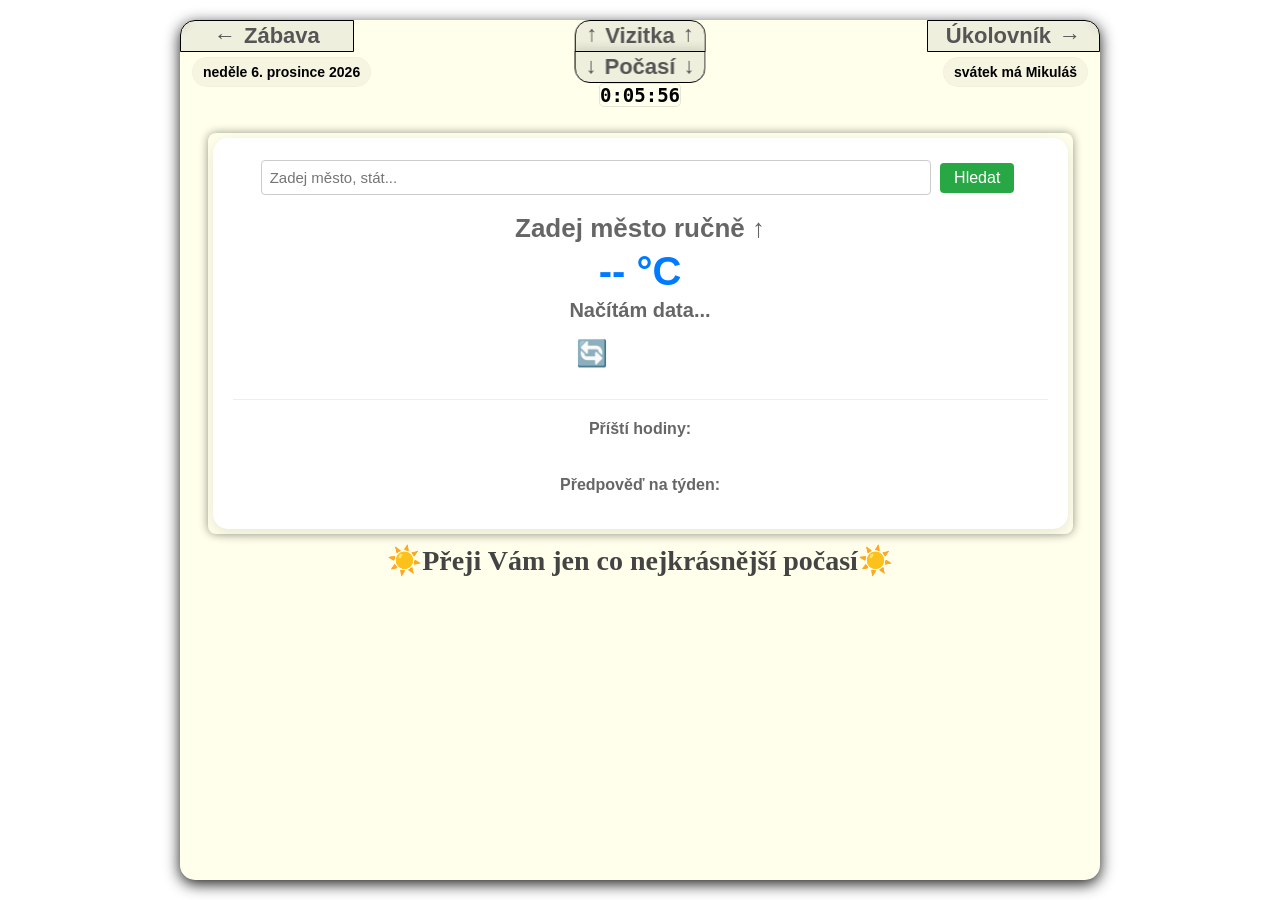
==== pocasi.html @ 0612196e "Add files via upload" ====
<!DOCTYPE html>
<html lang="cs">
<head>
    <meta charset="UTF-8">
    <meta name="viewport" content="width=device-width, initial-scale=1.0">
    <title>TB-Počasí</title>
    <link rel="stylesheet" href="pocasi.css">
    <!-- <link rel="manifest" href="manifest.json"> -->

    <style>
        body { font-family: sans-serif; display: flex; justify-content: center; background: #f0f0f0; }
        #pocasi-box { 
            background: white; padding: 20px; border-radius: 15px; 
            box-shadow: 0 4px 15px rgba(0,0,0,0.1); text-align: center; min-width: 100px;
        }
        h2 { margin: 10px 0; color: #333; }
        p { color: #666; margin: 5px 0; }
        #teplota { font-size: 2.5rem; font-weight: bold; color: #007bff; }
    </style>
</head>

<body>
<!-- OKNO MODAL -->
<!-- Rozvržení + Obsah + Zavření -->
<div id="moje-okno" class="modal">
    <div class="modal-obsah">
        <span class="zavrit">&times;</span>
        
        <!-- Nadpis okna + Nápověda - TYTO DVA ŘÁDKY JSOU KLÍČOVÉ PRO PŘEPISOVÁNÍ TEXTU -->
        <h3 id="nadpis-okna"></h3>
        <p id="napoveda-okna"></p>
        
        <!-- Vyplnění + Hledání + Výsledek -->
        <input type="text" id="vstup-hledani" placeholder="Napište sem">
        <button id="tlacitko-hledat">Vyhledat</button>
        <div id="vysledek-hledani"></div>    
    </div>
</div>

<!-- HLAVNÍ CELÁ PLOCHA BOX -->
<div class="box">
  <!-- Moderní odkaz jako tlačítko -->
  <a href="zabava.html" class="navigace-zabava">
    <span>&larr; </span> Zábava 
  </a>

  <a href="ukolovnik.html" class="navigace-ukolovnik">
    Úkolovník <span>&rarr;</span>
  </a>

  <a href="pocasi.html" class="navigace-pocasi">
    <span>&darr;</span> Počasí <span>&darr;</span>
  </a>

  <a href="index.html" class="navigace-vizitka">
    <span>&uarr;</span> Vizitka <span>&uarr;</span>
  </a>

  <!-- HORNÍ LIŠTA -->
  <!-- Datum Vlevo -->
  <div id="datum-vlevo" style="position: absolute; top: 33px; left: 12px; font-size: 13px; font-weight: bold;"></div>

  <!-- Hodiny Uprostřed -->
  <div id="hodiny-stred" style="position: absolute; top: 50px; left: 50%; transform: translateX(-50%); font-size: 16px; font-weight: bold; font-family: monospace; padding: 0px; margin-top: 7px;"></div>

  <!-- Svátek Vpravo -->
  <div id="svatek-vpravo" style="position: absolute; top: 33px; right: 12px; font-size: 13px; font-weight: bold;display: inline-block"></div>

  <!-- HLAVNÍ OBSAH (FLEX WRAPPER) -->
  <div class="flex-wrapper">
    
    <!-- LEVÁ ČÁST: Vizitka -->
    <div class="vizitka-cast" style="display: none;">

      <!-- MODÁLNÍ OKNO PRO ZADÁNÍ HESLA -->
      <!-- Rozvržení + Obsah + Zavření -->
      <div id="adminModal" class="modal">
        <div class="modal-obsah">
          <span class="zavrit">&times;</span>

          <!-- Nadpis okna + Nápověda -->
          <h3 style="margin-top:0">🔐 Chráněná editace</h3>
          <p>Zadejte heslo pro úpravu vizitky:</p>

          <!-- Vyplnění + Potvrzení + Odemknutí -->
          <input type="password" id="adminHesloInput" placeholder="Heslo..." style="width:80%; padding:10px; margin-bottom:15px; border-radius:5px; border:1px solid #ccc;">
          <button id="potvrditHesloBtn" style="background:#007bff; color:white; border:none; padding:10px 20px; border-radius:5px; cursor:pointer; font-weight:bold; width:85%;">Odemknout</button>
          <p id="chybaHesla" style="color:red; font-size:12px; margin-top:10px; display:none;">⚠️ Špatné heslo!</p>
        </div>
      </div>

      <!-- Vizitka s editovatelnými poli -->
      <!-- Kruh s iniciály -->
      <div class="kruh" style="display: none;">
      <h3 class="TB" id="edit-inicialy">TB</h3>
      </div>
      <!-- Jméno -->
      <h2 class="jmeno" id="edit-jmeno">Tomáš Bříza</h2>
      <!-- Profese -->
      <p class="programator" id="edit-profese">programátor</p>

      <!-- OVLÁDÁNÍ KONTEJNER -->
      <div class="ovladani-kontejner" style="display: none;">
        <!-- Kontakt -->
        <button id="kontaktovat" style="margin-top: 5px" >Kontakt</button>
        <div id="edit-kontakt" style="display: none;">
        </div> <!-- Tady bude kontakt -->
    
        <!-- Tlačítka pro přepínání režimů -->
        <div class="tlacitka-pod-sebou">
          <!-- Zapni/Vypni obrázek -->
          <button id="zapni-obrazek" style="margin-top: 0px" onclick="zapniObrazek()">Zapni/Vypni obrázek pozadí</button>
        </div>
        <!-- Barevná škála -->
        <!-- Zvol si barvu + Zapni/Vypni barvu -->
        <div>
            <span>Zvol si barvu:</span>
            <input type="color" id="barevnaSkala">
            <button id="zapni-barvu" style="margin-top: 0px" onclick="prepniBarvu()">Zapni/Vypni barvu</button>
        </div>
      </div>

      <!-- SEKCE MOUDRA A HRY -->
      <div id="moudra-hry" style="margin-top: 15px; display: none;">
        <div style="display: flex; justify-content: space-around; align-items: flex-end; gap: 10px;">
          <!-- Moudra programátora -->
          <div style="display: flex; flex-direction: column; align-items: center;">
            <h1 class="moudra" style="font-size: 14px; margin-bottom: 0px; margin-top: -25px" >Moudra<br> programátora</h1>
            <button style="margin-top: 0px" ukazMoudro()">Chci radu!</button>
          </div>
          <!-- Hra Klikni na mě -->
          <div style="display: flex; flex-direction: column; align-items: center;">
            <h1 id="pocitadlo" style="font-size: 24px; margin-bottom: 0px;">Skóre: 0</h1>
            <button style="margin-top: 0px" onclick="klikni()">KLIKNI NA MĚ!</button>
          </div>
        </div>
      </div>
      
      <!-- SEKCE CITATY A VTIPY -->
      <div id="citaty-vtipy" style="margin-top: -5px; margin-left: 0px; display: none;">
        <div style="display: flex; justify-content: space-around; align-items: flex-end; gap: 10px;">
          <!-- Citáty -->
          <div style="display: flex; flex-direction: column; align-items: center;">
            <h1 class="citaty" style="font-size: 14px; margin-bottom: 0px;">Pravdivé citáty</h1>
            <button style="margin-top: 0px" onclick="ukazCitat()">Chci poučit!</button>
          </div>
          <!-- Vtipy -->
          <div style="display: flex; flex-direction: column; align-items: center;">
            <h1 class="vtipy" style="font-size: 14px; margin-bottom: 0px;">Vtipy pro zasmání</h1>
            <button style="margin-top: 0px" onclick="ukazVtip()">KLIKNI A POBAV SE!</button>
          </div>
        </div>
      </div>
    </div>

    <!-- PRAVÁ ČÁST: Úkoly a Formulář -->
    <!-- CONTAINER -->
    <div class="container">
      <!-- Nadpis Přidat nový úkol -->
      <h4 class="pridatNU-nadpis" style="display: none;">📝 Přidat nový úkol 📝</h4>
      <!-- Priorita úkolu + přídání nového úkolu -->
      <div class="pridprio" style="display: none;">
        <!-- Výběr priority -->
        <select id="priorita" style="display:none;">
          <option value="green">🟢 Normální</option>
          <option value="orange">🟡 Spěchá</option>
          <option value="red">🔴 Důležité</option>
        </select>
        <!-- Nový úkol + tlačítko přidat úkol -->
        <input type="text" id="novyUkol" placeholder="Nový úkol...">
        <button id="pridat">Přidat úkol</button>
      </div>
      <!-- Přidat seznam úkolů -->
      <div class="pridatSeznam" style="display: none;">
        <ul id="mujSeznam"></ul>
        <!-- Položka úkolu + okno pro přídání -->
        <div id="taskModal" class="modal hidden">
        <div class="modal-overlay"></div>
          <div class="modal-content">
            <span class="close-btn">&times;</span>
            <h3 style="margin-top:0">➕ Přidat položku úkolu</h3>
            <input type="text" id="modalInput" placeholder="Napište sem položku úkolu">
            <button id="modalConfirm" style="background:#28a745; color:white; border:none; padding: 5px; width:85%; border-radius:5px; cursor:pointer; font-weight:bold;margin:10px 0 0 0;"><b>Přidat položku úkolu</b></button><br>
            <div id="zavreniKrizkem" style="font-size: 16px;" ><i>(zavřete prosím křížkem, aby bylo možné přidat více položek za sebou)</i></div>
          </div>
        </div>

        <!-- FORMULÁŘ -->
        <!-- Method POST -->
        <form action="https://formspree.io/f/mqeydyly" method="POST" class="feedback-form" style="display: none;">
          <!-- Nadpis Dotazník spokojenosti -->
          <h2 style="padding: 0; margin: 0;margin-top: 7px; ">Dotazník spokojenosti</h2>
          <!-- Tvé jméno -->
          <input type="text" name="jmeno" placeholder="Tvé jméno">
          <!-- Výběr Líbí/Nelíbí -->
          <select name="hodnoceni" required>
            <option value="" disabled selected>Líbí se ti web?</option>
            <option value="libi">👍 Líbí</option>
            <option value="nelibi">👎 Nelíbí</option>
          </select>
          <!-- Co se ti líbí nebo co vylepšit -->
          <textarea name="zprava" placeholder="Co se ti líbí nebo co vylepšit?" rows="3"></textarea>
          <!-- Tvůj e-mail -->
          <input type="email" name="email" placeholder="Tvůj e-mail" required>
          <!-- Tlačítko Odeslat zpětnou vazbu -->
          <button type="submit" id="odeslat-feedback">Odeslat zpětnou vazbu</button>
        </form>
      </div> <!-- Konec Přidat seznam úkolů -->

      <div id="pocasi-box">
        <div style="margin-bottom: 15px;">
            <input type="text" id="vstup-mesto" placeholder="Zadej město, stát..." onkeydown="if(event.key==='Enter') hledatMesto()">
            <button onclick="hledatMesto()">Hledat</button>
        </div>
        
        <p>
            <span id="lokace" style="font-size: 26px; font-weight: bold;">Zjišťuji polohu...</span>
            <img id="vlajka" src="" style="display:none; vertical-align: middle; margin-right: 8px; margin-top: -8px; width: 25px; border: 1px solid #ccc;"> 
        </p>
        <p id="obyvatele" style="font-size: 1rem; color: #777;"></p>
        <div id="teplota">-- °C</div>
        <p id="popis" style="font-size: 20px; font-weight: bold;" >Načítám data...</p>
        <button onclick="ziskejPocasi()" style="border:none; background:none; cursor:pointer; font-size: 1.6rem; width: 50%; margin-left: auto; margin-right: auto;" title="Obnovit zjištěnou polohu">🔄 Obnovit</button>
    
        <hr style="border: 0; border-top: 1px solid #eee; margin: 20px 0;">

        <!-- Sekce pro hodiny (scrolluje se do strany) -->
        <p><strong>Příští hodiny:</strong></p>
        <div id="hodiny-obal" style="display: flex; overflow-x: auto; gap: 10px; margin-top: 15px; max-width: 830px;">
            <!-- Sem skript vloží hodiny -->
        </div><br>

        <!-- Sekce pro dny -->
        <p><strong>Předpověď na týden:</strong></p>
        <div id="dny-obal" style="margin-top: 15px;">
            <!-- Sem skript vloží dny -->
        </div>
      </div>

    </div> <!-- Konec CONTAINER -->
  </div> <!-- Konec FLEX-WRAPPER -->
  <!-- Rukopis Přeji Vám jen co nejkrásnější počasí -->
  <h2 class="rukopis">☀️Přeji Vám jen co nejkrásnější počasí☀️</h2>
</div> <!-- Konec HLAVNÍ CELÁ PLOCHA BOX -->

<script src="pocasi.js"></script>
<script>
  if ('serviceWorker' in navigator) {
    navigator.serviceWorker.register('sw.js')
      .then(() => console.log("SW registrován"))
      .catch(err => console.log("Chyba SW:", err));
  }
</script>
</body>
</html>
---- pocasi.css ----
.navigace-zabava {
  position: absolute;
  top: 0px;
  left: 0px;
  padding: 2px 19px;
  background: rgba(102, 97, 97, 0.1); /* Jemné pozadí */
  backdrop-filter: blur(5px); /* Rozmazání pozadí (skleněný efekt) */
  border: 1px solid rgba(255, 255, 255, 0.2);
  border-color: black;
  border-top-left-radius: 15px; /* Kulaté rohy */
  color: #555; /* Barvu si uprav podle svého designu */
  text-decoration: none;
  font-size: 15px;
  font-weight: 600;
  transition: all 0.3s ease; /* Plynulá animace */
  display: flex;
  align-items: center;
  gap: 8px;
}
.navigace-zabava span {
  transition: transform 0.3s ease;
}
/* Efekt při najetí myší */
.navigace-zabava:hover {
  background: rgba(0, 123, 255, 0.1); /* Lehké modré podbarvení */
  border-color: #007bff;
  color: #007bff;
  box-shadow: 0 4px 12px rgba(0, 0, 0, 0.1);
}
.navigace-zabava:hover span {
  transform: translateX(-15px); /* Šipka se lehce pohne doprava */
}

.navigace-pocasi {
  position: absolute;
  top: 23px;
  left: 50%; 
  transform: translateX(-50%);
  padding: 2px 10px;
  background: rgba(102, 97, 97, 0.1); /* Jemné pozadí */
  backdrop-filter: blur(5px); /* Rozmazání pozadí (skleněný efekt) */
  border: 1px solid rgba(255, 255, 255, 0.2);
  border-color: black;
  border-bottom-left-radius: 15px;
  border-bottom-right-radius: 15px; /* Kulaté rohy */
  color: #555; /* Barvu si uprav podle svého designu */
  text-decoration: none;
  font-size: 15px;
  font-weight: 600;
  transition: all 0.3s ease; /* Plynulá animace */
  display: flex;
  align-items: center;
  gap: 8px;
}
.navigace-pocasi span {
  transition: transform 0.3s ease;
  margin-top: -2px;
}
/* Efekt při najetí myší */
.navigace-pocasi:hover {
  background: rgba(0, 123, 255, 0.1); /* Lehké modré podbarvení */
  border-color: #007bff;
  color: #007bff;
  box-shadow: 0 4px 12px rgba(0, 0, 0, 0.1);
}
.navigace-pocasi:hover span {
  transform: translateY(-5px); /* Šipka se lehce pohne nahoru */
}

.navigace-vizitka {
  position: absolute;
  top: 0px;
  left: 50%; 
  transform: translateX(-50%);
  padding: 2px 10.6px;
  background: rgba(102, 97, 97, 0.1); /* Jemné pozadí */
  backdrop-filter: blur(5px); /* Rozmazání pozadí (skleněný efekt) */
  border: 1px solid rgba(255, 255, 255, 0.2);
  border-color: black;
  border-top-left-radius: 15px;
  border-top-right-radius: 15px; /* Kulaté rohy */
  color: #555; /* Barvu si uprav podle svého designu */
  text-decoration: none;
  font-size: 15px;
  font-weight: 600;
  transition: all 0.3s ease; /* Plynulá animace */
  display: flex;
  align-items: center;
  gap: 8px;
}
.navigace-vizitka span {
  transition: transform 0.3s ease;
  margin-top: -5px;
}
/* Efekt při najetí myší */
.navigace-vizitka:hover {
  background: rgba(0, 123, 255, 0.1); /* Lehké modré podbarvení */
  border-color: #007bff;
  color: #007bff;
  box-shadow: 0 4px 12px rgba(0, 0, 0, 0.1);
}
.navigace-vizitka:hover span {
  transform: translateY(3px); /* Šipka se lehce pohne dolu */
}

.navigace-ukolovnik {
  position: absolute;
  top: 0px;
  right: 0px;
  padding: 2px 9px;
  background: rgba(102, 97, 97, 0.1); /* Jemné pozadí */
  backdrop-filter: blur(5px);           /* Rozmazání pozadí (skleněný efekt) */
  border: 1px solid rgba(255, 255, 255, 0.2);
  border-color: black;
  border-top-right-radius: 15px; /* Kulaté rohy */
  color: #555; /* Barvu si uprav podle svého designu */
  text-decoration: none;
  font-size: 15px;
  font-weight: 600;
  transition: all 0.3s ease;            /* Plynulá animace */
  display: flex;
  align-items: center;
  gap: 8px;
}
.navigace-ukolovnik span {
  transition: transform 0.3s ease;
}
/* Efekt při najetí myší */
.navigace-ukolovnik:hover {
  background: rgba(0, 123, 255, 0.1);   /* Lehké modré podbarvení */
  border-color: #007bff;
  color: #007bff;
  box-shadow: 0 4px 12px rgba(0, 0, 0, 0.1);
}
.navigace-ukolovnik:hover span {
  transform: translateX(5px); /* Šipka se lehce pohne doprava */
}

/* Styl pro interaktivní hodiny */
#hodiny-stred {
    display: inline-block;
    padding: 0px 10px;
    background-color: rgba(255, 255, 255, 0.1); /* Průhledné pozadí */
    border: 1px solid rgba(0, 0, 0, 0.1); /* Jemná kontura */
    border-radius: 5px;
    cursor: pointer;
    transition: all 0.3s ease;
    font-variant-numeric: tabular-nums; /* Zabrání poskakování čísel */
    user-select: none;
}
#hodiny-stred:hover {
    background-color: rgba(0, 0, 0, 0.05);
    border-color: rgba(0, 0, 0, 0.3);
}
/* Styl pro volbu v modálním okně */
.volba-hodin {
    padding: 15px;
    margin: 10px 0;
    border: 2px solid #ddd;
    border-radius: 10px;
    cursor: pointer;
    transition: 0.2s;
}
.volba-hodin:hover {
    border-color: #007bff;
    background-color:green;
}

/* Společný styl pro klikatelná tlačítka v hlavičce */
.klikaci-polozka {
    display: inline-block;
    padding: 6px 10px;
    background-color: rgba(0, 0, 0, 0.04); /* Světlé podbarvení hned po načtení */
    border-radius: 20px;
    cursor: pointer;
    transition: all 0.3s ease;
    border: 1px solid rgba(0, 0, 0, 0.02);
    user-select: none;
    margin-top: 5px;
}
.klikaci-polozka:hover {
    background-color: rgba(0, 0, 0, 0.08);
    transform: translateY(-5px);
}
.klikaci-polozka:active {
    transform: translateY(0px);
}

/* Sjednocený základ pro všechna modální okna */
/* UNIVERZÁLNÍ ZÁKLAD PRO MODÁLNÍ OKNA */
.modal {
    display: none; /* Výchozí stav - skryté */
    position: fixed; 
    z-index: 2000; 
    left: 0; 
    top: 0;
    width: 100%; 
    height: 100%; 
    background: transparent; 
    pointer-events: none; /* Kliknutí propustí skrz na pozadí webu */
    overflow-y: auto; /* Umožní scrollovat, pokud je okno moc dlouhé */
}
/* Třída pro zobrazení okna (použijeme v JS místo .style.display) */
/* Třída pro zobrazení okna - MUSÍ povolit klikání */
.modal.videt {
    display: block !important; /* Vynutíme zobrazení */
    pointer-events: auto !important; /* KLÍČOVÉ: Povolí klikání na křížek a tlačítka */
}
/* VNITŘNÍ BÍLÉ OKNO */
.modal-obsah, .modal-content {
    pointer-events: auto !important;
    background-color: #fff; 
    padding: 30px 20px;
    border-radius: 15px; 
    width: 90%; 
    max-width: 335px; 
    position: relative;
    box-shadow: 0 10px 50px rgba(0,0,0,0.3);
    border: 1px solid #ddd;
    
    /* POZICE: 20px od vrchu, vycentrováno horizontálně */
    margin: 5px auto 40px auto; 
    
    /* CENTROVÁNÍ TEXTU: Vše uvnitř bude na střed */
    text-align: center;
    display: flex;
    flex-direction: column;
    align-items: center;

    animation: popIn 0.3s ease-out;
}
/* Křížek pro zavření v rohu */
.zavrit, .close-btn { 
    position: absolute;
    right: 15px; 
    top: 10px;
    font-size: 28px; 
    font-weight: bold; 
    cursor: pointer; 
    color: #888;
    line-height: 1;
}
/* Zarovnání křížku pro okno admina (aby byl vidět) */
#adminModal .zavrit {
    position: absolute;
    right: 15px;
    top: 10px;
    z-index: 2001;
    cursor: pointer;
    pointer-events: auto !important;
}
.zavrit:hover, .close-btn:hover { color: #000; }

/* Efekt pro tlačítko "Přidat" v modálním okně */
#modalConfirm {
    transition: background-color 0.3s ease, transform 0.1s ease;
}
#modalConfirm:hover {
    background-color: #218838 !important; /* Tmavší zelená */
    cursor: pointer;
}
#modalConfirm:active {
    transform: scale(0.98); /* Mírné "promáčknutí" při kliknutí */
}

@keyframes popIn {
    from { transform: scale(0.8); opacity: 0; }
    to { transform: scale(1); opacity: 1; }
}

#vstup-hledani { 
    width: 90%; 
    padding: 12px; 
    margin: 15px 0; 
    border-radius: 8px; 
    border: 2px solid #ddd; 
    font-size: 16px; /* Zabrání automatickému přiblížení u iPhonů */
    outline: none;
}
/* TLAČÍTKO VYHLEDAT */
#tlacitko-hledat { 
    width: 100%; /* Na mobilu se lépe trefuje prstem */
    padding: 12px; 
    background-color: #007bff; 
    color: white; 
    border: none; 
    border-radius: 8px; 
    cursor: pointer; 
    font-weight: bold;
    font-size: 16px;
    transition: 0.3s;
}
/* ZMĚNA ODSTÍNU PŘI NAJETÍ MYŠÍ */
#tlacitko-hledat:hover { 
    background-color: #0056b3; /* Tmavší modrá při najetí */
}
/* Zarovnání výsledků vyhledávání na střed */
#vysledek-hledani {
    width: 100%;
    text-align: center;
    margin-top: 15px;
    white-space: pre-line; /* Zachová řádkování u jmen */
}

.box {
    font-family: sans-serif;
    width: 95%; /* Na mobilu zabere skoro celou šířku */
    max-width: 800px; /* Ale na počítači se neroztáhne do nekonečna */ 
    padding: 10px; 
    border-radius: 15px; 
    background: rgb(255, 255, 235); 
    box-shadow: 0 4px 15px rgba(0,0,0,0.9); 
    text-align: center; 
    margin: 5px auto; /* Vycentrování */
    position: relative; /* Toto udrží datum a svátek uvnitř - důležité pro to datum a svátek v rozích */
    /* tvoje ostatní styly pro box... */
    padding-top: 40px; /* Přidá místo nahoře, aby texty nezasahovaly do kruhu */
}

/* Základní styl pro wrapper (na stojato) */
.flex-wrapper {
    display: flex;
    flex-direction: column; /* Pod sebou */
    align-items: center;
}

.kruh {
    width: 50px; 
    height: 50px; 
    background: #007bff; 
    border-radius: 50%; 
    margin: 35px auto 16px; /* Normální margin místo záporného */
    /* Vycentrování textu uvnitř */
    display: flex;
    align-items: center;
    justify-content: center;
    /* Animace */
    transition: all 0.4s cubic-bezier(0.175, 0.885, 0.32, 3);
    cursor: pointer;
    user-select: none;
    margin-top: -75px;
}
h3.TB {
    margin: 0;
    color: white;
    font-size: 20px; /* Trochu zmenšíme, aby se v 50px kruhu netísnilo */
    pointer-events: auto !important; /* Musí být auto, aby šlo kliknout! */
    cursor: text;
}
/* Efekt při najetí myší (hover) */
.kruh:hover {
    transform: scale(1.2); /* Pouze zvětšení o 20 % */
    box-shadow: 0 0 20px rgba(0, 123, 255, 0.6); /* Zářivý stín zůstává */
    filter: brightness(1.1); /* Rozjasnění zůstává */
}
.kruh:active {
    transform: scale(0.9);
}

h2.jmeno {
    margin: 0px; 
    margin-top: -6px; 
    color: #333;
    font-weight: bold;
    font-size: 30px;
    /* ANIMACE */
    display: inline-block; /* Nutné, aby se prvek mohl otáčet kolem své osy */ 
    transition: transform 0.8s ease-in-out; /* Doba otočení (0.8 sekundy) a plynulost */
    cursor: default; /* Změní kurzor, aby bylo jasné, že je prvek interaktivní */
    backface-visibility: hidden; /* Zabrání rozmazání textu během rotace */
}
/* EFEKT PŘI NAJETÍ */
h2.jmeno:hover {
    transform: rotateY(360deg); /* Otočení o 360 stupňů kolem svislé osy Y */
    font-size: 45px;
    margin-top: -10px;
}
/* Jméno musí mít zrušený rotate, pokud se do něj klikne (focus) */
h2.jmeno:focus {
    transform: none !important; /* Zastaví otáčení při psaní */
    outline: none;
    font-size: 35px; /* Vrátí původní velikost pro pohodlné psaní */
}

.programator {
    color: #666; 
    margin-top: 2px; 
    font-size: 20px;
    text-decoration: none; /* Vypneme klasické podtržení */
    transition: color 0.3s ease;
    /* Vytvoříme vlastní podtržení pomocí pozadí */
    background-image: linear-gradient(to top, #b6d3f2, transparent 100%);
    background-size: 100% 100%;
    background-repeat: no-repeat;
    transition: background-size 0.3s ease, color 0.3s ease;
    font-weight: bold;
    margin-bottom: 0px;
}
.programator:hover {
    color: white; /* Text zbělá, aby byl na barvě vidět */
    background-size: 100% 100%; /* Změň na 100% 10% pro jen tlusté podtržení */
    background-image: linear-gradient(to top, #007bff 100%, transparent 0%);
    border-radius: 4px;
}

/* Styl pro editační pole */
[contenteditable="true"] {
    transition: all 0.3s ease;
}

[contenteditable="true"]:hover {
    outline: 1px dashed #007bff;
    cursor: text; /* Změna na kurzor pro text */
}

[contenteditable="true"]:focus {
    outline: 2px solid #007bff;
    background: rgba(255, 255, 255, 0.2); /* Jemné podbarvení při psaní */
    border-radius: 5px;
}

#adminHesloInput:focus {
    outline: 2px solid #007bff;
    border-color: transparent;
}

#potvrditHesloBtn:hover {
    background-color: #0056b3;
    transform: scale(1.02);
    transition: 0.2s;
}


button#kontaktovat {
    padding: 6px 6px; 
    border-radius: 5px; 
    cursor: pointer; 
    border: 1px solid black;
    font-size: 20px;
}
#edit-kontakt {
    display: none; /* Po startu schované */
    text-align: center !important; /* !important pojistí střed Všechno bude na střed */
    white-space: pre-wrap; /* Zobrazí Entery jako nové řádky */
    line-height: 1.4; /* Lepší rozestupy mezi řádky */
    font-size: 18px; /* Upravení velikosti podle potřeby */
    font-weight: bold; /* Tučné písmo */
    width: 100%; /* Aby měl text z čeho počítat střed */
    margin: 10px 0; /* Mezera nahoře/dole a vycentrování bloku */
}
#edit-kontakt a {
    /* display: inline-block; */ /* Aby odkazy nebraly celou šířku a nekazily střed */
    display: inline; 
    color: inherit;
    text-decoration: underline;
}
.tlacitka-pod-sebou {
    display: flex;
    flex-direction: column; /* Tlačítka pod sebou */
    gap: 10px; /* Mezera mezi nimi */
    margin-top: 0px; /* Mezera od kontaktu */
    align-items: center; /* Zarovnání na střed */
}
.tlacitka-pod-sebou button {
    width: 226px; /* Stejná šířka pro obě */
}

button#zapni-barvu {
    padding: 8px 8px; 
    margin: 5px 5px 11px 5px; 
    cursor: pointer;
    font-size: 16px;
}

/* Plynulý přechod pro celé tělo stránky */
body {
    font-family: Arial, sans-serif;
    margin: 0;
    padding: 0;
    min-height: 100vh;
    display: flex;
    justify-content: center;
    /* Plynulý přechod barev */
    transition: background-color 0.5s ease, color 0.5s ease;
    /* Základní nastavení pro obrázek, ale bez url! */
    background-size: cover;
    background-position: center;
    background-attachment: fixed;
    background-repeat: no-repeat;
}

.container {
    background: rgb(255, 255, 235);
    border-radius: 8px;
    box-shadow: 0 0 10px rgba(0,0,0,0.4);
    padding: 5px;
    margin-top: 10px;
}

h4.pridatNU-nadpis{
    margin-top: 0px;
    font-size: 20px;
}
.pridprio {
    margin-top: -24px;
}
#priorita {
    padding: 7px; 
    border-radius: 4px; 
    border: 1px solid #ccc;
}
#novyUkol {
    width: 50%; 
    height: 15px;
}
.pridatSeznam {
    margin: -12px 0px 0px 0px;
    font-size: 12px;
}
/* ŠKRTÁNÍ A ZHASÍNÁNÍ */
/* Přeškrtne pouze hlavní text */
li.done .hlavni-text {
    text-decoration: line-through;
    text-decoration-color: red;
    color: #aaa;
    opacity: 0.6;
}
/* "Zhasne" (ztlumí) datum a čas pod úkolem */
li.done .info-cas {
    opacity: 0.3; /* Hodně ztlumené */
    text-decoration: none !important; /* Datum se neškrtá, jen zhasne */
}
/* ZAJIŠTĚNÍ: Tlačítka a priorita zůstanou plně rozsvícené */
li.done .priorita-btn, 
li.done .add-sub, 
li.done .delete {
    opacity: 1 !important;
    text-decoration: none !important;
}
/* Přeškrtnutí malé položky */
.p-done .p-text {
    text-decoration: line-through;
    text-decoration-color: red;
    color: #353434;
}
.p-done {
    opacity: 0.4;
}
/* --- EFEKTY PŘI NAJETÍ (HOVER) --- */
/* Efekt pro tlačítko "+ Přidat položku" */
.add-sub:hover {
    background: #218838 !important; /* Tmavší zelená */
    transform: scale(1.05);
    box-shadow: 0 2px 5px rgba(0,0,0,0.2);
    transition: 0.2s;
}
/* Efekt pro hlavní křížek "x" */
.delete:hover {
    background: #c82333 !important; /* Tmavší červená */
    transform: scale(1.1);
    box-shadow: 0 2px 5px rgba(0,0,0,0.2);
    transition: 0.2s;
}
/* Odstranění globálního zhasínání celého divu, které jsi tam měl */
li.done div {
    opacity: 1; /* Zrušíme původní nastavení, aby nezhaslo všechno */
} 
#mujSeznam {
    padding-left: 0; /* Odstraní výchozí odsazení seznamu */
    list-style-type: none; /* Odstraní tečky seznamu, pokud tam jsou */
}
#mujSeznam li {
    text-align: left;
    padding-left: 10px; /* Malá mezera, aby text nelepil úplně na linku */
}
.pod-seznam {
    padding-left: 0; /* Zarovná i malé položky k levé lince */
    margin-left: 26px; /* Mírné odskočení podpoložek pro přehlednost */
}
button {
    padding: 6px 14px;
    margin-left: 5px;
    margin: 5px;
    border: none;
    background: #28a745;
    color: white;
    border-radius: 4px;
    cursor: pointer;
    font-size: 16px;
}
button:hover { background: #218838; }
ul { list-style: none; padding: 0; }
li {
    display: flex;
    justify-content: space-between;
    align-items: center;
    padding: 1px 0;
    border-bottom: 1px solid #eee;
}
/* Efekt při najetí na úkol */
li:hover {
    background: rgba(0,0,0,0.02);
    transform: scale(1.01);
    transition: 0.2s;
}
/* Animace pro úkol */
li div {
    transition: opacity 0.3s ease, transform 0.3s ease;
}
.delete {
    background: #dc3545;
}
.delete:hover {
    background: #c82333;
}

.moudra, #pocitadlo {
    margin: 0;
    padding: 0;
    margin-top: -20px;
    min-height: 0px; /* Aby skákající čísla skóre nehýbala s tlačítkem */
}
h1.moudra {
    font-size: 10px;
    color: #2ecc71;
}
h1#pocitadlo {
    font-size: 10px; 
    color: #2ecc71; 
}

h1.citaty {
    font-size: 10px;
    color: #2ecc71;
}
h1.vtipy {
    font-size: 10px; 
    color: #2ecc71; 
}

.rukopis {
    font-family: 'Caveat', cursive;
    font-size: 24px;
    color: #444;
    text-align: center;
    padding: 0;
    margin: 0;
    margin-top: 10px;
    margin-bottom: 5px;
    
    /* ANIMACE */
    /* VÝCHOZÍ STAV: Skrytý a rozmazaný */
    overflow: hidden; /* Skryje text, který ještě není "napsaný" */
    white-space: nowrap; /* Udrží text v jedné lince během psaní */
    width: 0; /* Začínáme s nulovou šířkou */
    opacity: 0;
    filter: blur(5px);
    transition: transform 3s ease, color 3s ease; /* Pro hover efekt */

    /* overflow: hidden; */ /* Skryje text, který ještě není "napsaný" */
    /* white-space: nowrap; */ /* Udrží text v jedné lince během psaní */
    /* border-right: 2px solid transparent; */ /* Volitelný kurzor na konci */
    /* width: 0; */ /* Začínáme s nulovou šířkou */
    
    /* animation: */ 
    /* psani 15s steps(400, end) forwards, */ /* Samotné psaní */
    /* vynoreni 15s ease-in forwards; */ /* Jemné rozsvícení barvy */
}

/* TATO TŘÍDA SPUSTÍ ANIMACI (přidá ji JS) */
.rukopis.aktivni {
    animation: 
        psani 6s steps(100, end) forwards,
        vynoreni 6s ease-in forwards;
}

/* Definice pohybu (rozbalování textu) */
@keyframes psani {
    from { width: 0; }
    to { width: 100%; }
}

/* Definice prolnutí barev */
@keyframes vynoreni {
    from { opacity: 0; filter: blur(5px); }
    to { opacity: 1; filter: blur(0); }
}

/* Efekt při najetí myší - nadpis se jemně zavlní */
.rukopis:hover {
    transform: scale(1.05) rotate(-1deg);
    transition: 0.3s;
    color: #007bff; /* Barva se změní na tvou modrou */
}


input.email {
    padding: 9px; 
    border: 2px solid #ddd; 
    border-radius: 5px;
    margin-top: 10px;
}
button#odeslat {
    margin-bottom: 10px;
    margin-top: 10px;
}
h2 { text-align: center; }
input[type="text"] {
    width: 80%;
    padding: 8px;
    border: 1px solid #ccc;
    border-radius: 4px;
    font-size: 15px;
}

#pridat {
    margin-bottom: 10px;
}

/* Hlavní kontejner formuláře */
.feedback-form {
    display: flex;
    flex-direction: column;
    gap: 12px;
    margin-top: 0px; /* Mezera od seznamu úkolů */
    padding: 9px;
    padding-top: 0px;
    padding-bottom: 0;
    background: rgba(0, 0, 0, 0.05); /* Jemné pozadí pro odlišení */
    border-radius: 12px;
}
/* Styl pro všechna vstupní pole */
.feedback-form input, 
.feedback-form select, 
.feedback-form textarea {
    width: 100%;
    padding: 8px;
    border: 2px solid #ddd;
    border-radius: 10px; /* Zakulacené rohy jako u tvého boxu */
    font-family: inherit;
    font-size: 14px;
    transition: border-color 0.3s, box-shadow 0.3s;
    box-sizing: border-box;
    margin-top: -10px;
}
/* Efekt při kliknutí do políčka (focus) */
.feedback-form input:focus, 
.feedback-form select:focus, 
.feedback-form textarea:focus {
    outline: none;
    border-color: #007bff; /* Barva tvého kruhu/loga */
    box-shadow: 0 0 8px rgba(0, 123, 255, 0.2);
}
/* Styl tlačítka */
#odeslat-feedback {
    background-color: #28a745;
    color: white;
    font-weight: bold;
    padding: 12px;
    border: none;
    border-radius: 8px;
    cursor: pointer;
    transition: transform 0.2s, background 0.2s;
    margin-top: -5px;
    margin-bottom: 10px;
}
#odeslat-feedback:hover {
    background-color: #218838;
    transform: translateY(-2px); /* Jemné nadzvednutí při najetí */
}
.feedback-form input::placeholder, 
.feedback-form textarea::placeholder {
    color: inherit;
    opacity: 0.7; /* Bude trochu průhlednější než tvůj hlavní text */
}

/* Tato pravidla se aktivují jen když je mobil na šířku nebo má velký displej */
/* Styl pro široký displej / na ležato */
@media screen and (min-width: 700px) and (orientation: landscape) {
.flex-wrapper {
    flex-direction: row;    /* Vedle sebe */
    justify-content: center;
    align-items: flex-start; /* Zarovnat k hornímu okraji */
    gap: 30px;              /* Mezera mezi vizitkou a úkoly */
    padding-top: 20px;
}
.vizitka-cast {
    width: 40%;
    text-align: center;
    margin-top: -30px;
}
.container {
    width: 100%;
    margin-top: 30px;
}
.rukopis{
    margin-top: 10px;
    font-size: 28px;
}
.navigace-vizitka{
    font-size: 22px;
    top: 0;
}
.navigace-ukolovnik{
    font-size: 22px;
    padding: 2px 51px;
}
.navigace-zabava {
    font-size: 22px;
    padding: 2px 65.7px;
}
.navigace-pocasi {
    font-size: 22px;
}
.kruh{
    margin-top: -95px;
}
.box {
    padding-top: 50px; /* Vytvoříme víc místa pod horní lištou */
    width: 95%;
    max-width: 900px;
    width: 86%;
    margin: 20px 0 20px 0;
}
#datum-vlevo, #svatek-vpravo {
    margin-top: 0px;
}
.navigace-zabava:hover span {
  transform: translateX(-30px); /* Šipka se lehce pohne doprava */
}
.navigace-ukolovnik:hover span {
  transform: translateX(15px); /* Šipka se lehce pohne doprava */
}
}

/* Tato pravidla se aktivují při otočení na ležato (landscape) */
@media screen and (orientation: landscape) {    
/* Sjednocení roviny a zvětšení písma */
#datum-vlevo, #svatek-vpravo, #hodiny-stred {
    top: 37px !important; /* Všechny posuneme do stejné výšky od horního okraje */
    font-size: 14px !important; /* Zvětšíme písmo (původně bylo 13px a 16px) */
}
/* Úprava hodin, aby nebyly moc nalepené, pokud je text dlouhý */
#hodiny-stred {
    font-size: 19px !important; /* Hodiny můžou být ještě o kousek dominantnější */
    top: 56px !important; /* Všechny posuneme do stejné výšky od horního okraje */
    padding: 0 0 !important;
    left: 50% !important;
}

/* Zajištění, že se box roztáhne, aby se texty nepřekrývaly */
.box {
    padding-top: 33px !important; /* Vytvoříme víc místa pod horní lištou */
    width: 95%;
    max-width: 900px;
    width: 86%;
    margin: 20px 0 20px 0;
}
.navigace-vizitka {
    font-size: 22px;
    top: 0;
}
.navigace-ukolovnik {
    font-size: 22px;
    padding: 2px 18px;
}
.navigace-zabava {
    font-size: 22px;
    padding: 2px 33px;
}
.navigace-pocasi {
    font-size: 22px;
    top: 31px;
}
.navigace-zabava:hover span {
  transform: translateX(-30px); /* Šipka se lehce pohne doprava */
}
.navigace-ukolovnik:hover span {
  transform: translateX(15px); /* Šipka se lehce pohne doprava */
}
.kruh{
    margin-top: -45px;
}

}

@media screen and (max-height: 400px) and (orientation: landscape) {
    #datum-vlevo, #svatek-vpravo { font-size: 15px !important; }
}
/* Kontejner, ve kterém je datum, hodiny a svátek */
.horni-lista {
    display: flex;
    justify-content: space-between; /* Datum vlevo, svátek vpravo */
    align-items: center;
    flex-wrap: wrap; /* Klíčové: pokud není místo, prvek skočí na nový řádek */
    gap: 10px;       /* Mezera mezi prvky, aby se nelepily */
    padding: 10px;
    width: 100%;
}
.container {
    width: 95%;
    margin-top: 60px;
}

/* Úprava pro malé mobily (na stojato) */
@media (max-width: 700px) {
.horni-lista {
    flex-direction: column; /* Prvky pod sebou */
    text-align: center;
    padding-top: 10px;
    }
#datum-vlevo, #svatek-vpravo, #hodiny-stred {
    width: 26%; /* Roztáhnou se na celou šířku */
    margin: 2px 0; /* Jemné rozestupy pod sebou */
    font-size: 14px; /* Mírné zmenšení písma, aby se to vešlo */
    padding: 5px;
    }    
.box {
    padding-top: 35px; /* Zvětšíme prostor nad vizitkou, protože lišta je teď vyšší */
    width: 86%;
    margin: 20px 0 20px 0;
    }
.rukopis{
    margin-top: 10px;
    font-size: 15px;
}
.kruh{
    margin-top: -40px;
}
.container {
    width: 95%;
    margin-top: 60px;
}
}

/* ÚPRAVA PRO MALÉ DISPLEJE (Mobily) */
@media screen and (max-width: 377px) {
.modal-obsah, .modal-content {
    width: 80%;          /* Okno zabere téměř celou šířku (zbydou jen malé okraje) */
    padding: 20px 15px;  /* Menší vnitřní odsazení, aby zbyl prostor pro text */
    margin-top: 10px;    /* Ještě blíž k hornímu okraji (místo 20px jen 10px) */
}
/* Zmenšení písma v nadpisu a nápovědě pro mobil */
#nadpis-okna, .modal-content h3 {
    font-size: 20px; /* O něco menší nadpis */
    margin-bottom: 10px;
}
#napoveda-okna, .modal-content p {
    font-size: 15px; /* Menší nápověda */
}
/* Úprava tlačítek pro vteřiny, aby nebyla moc vysoká */
.volba-hodin {
    padding: 10px;
    font-size: 14px;
    margin: 5px 0;
}
/* Zmenšení křížku pro zavření, aby nepřekážel */
.zavrit, .close-btn {
    font-size: 24px;
    right: 10px;
    top: 5px;
}
.box{
    width: 85%;
    margin: 15px 0 15px 0;
}
.rukopis {
    font-size: 13px;
    margin-top: 10px;
}
h4.pridatNU-nadpis{
    font-size: 16px;
    padding-bottom: 6px;
}
#hodiny-stred{
    padding: 1px 2px;
    margin-top: 2px;
}
.navigace-zabava{
    font-size: 12px;
    padding: 2px 17px;
}
.navigace-ukolovnik{
    font-size: 12px;
}
.navigace-vizitka{
    font-size: 12px;
    top: 0;
}
.navigace-pocasi{
    font-size: 12px;
    top: 20px;
}
.kruh{
    margin-top: -40px;
}
.container {
    width: 95%;
    margin-top: 60px;
}
}

/* ÚPRAVA PRO EXTRA MALÉ DISPLEJE (Mobily) */
@media screen and (max-width: 325px) {
.modal-obsah, .modal-content {
    width: 80%;          /* Okno zabere téměř celou šířku (zbydou jen malé okraje) */
    padding: 20px 15px;  /* Menší vnitřní odsazení, aby zbyl prostor pro text */
    margin-top: 10px;    /* Ještě blíž k hornímu okraji (místo 20px jen 10px) */
}
/* Zmenšení písma v nadpisu a nápovědě pro mobil */
#nadpis-okna, .modal-content h3 {
    font-size: 20px; /* O něco menší nadpis */
    margin-bottom: 10px;
}
#napoveda-okna, .modal-content p {
    font-size: 15px; /* Menší nápověda */
}
/* Úprava tlačítek pro vteřiny, aby nebyla moc vysoká */
.volba-hodin {
    padding: 10px;
    font-size: 14px;
    margin: 5px 0;
}
/* Zmenšení křížku pro zavření, aby nepřekážel */
.zavrit, .close-btn {
    font-size: 24px;
    right: 10px;
    top: 5px;
}
.box{
    width: 85%;
    margin: 15px 0 15px 0;
}
.rukopis {
    font-size: 8px;
    margin-top: 10px;
}
h4.pridatNU-nadpis{
    font-size: 16px;
    padding-bottom: 6px;
}
#hodiny-stred{
    padding: 1px 21px;
    margin-top: -4px;
}
.navigace-zabava{
    font-size: 9px;
    padding: 2px 15px;
}
.navigace-ukolovnik{
    font-size: 9px;
}
.navigace-vizitka{
    font-size: 9px;
    top: 0px;
}
.navigace-pocasi{
    font-size: 9px;
    top: 16px;
}
#datum-vlevo, #svatek-vpravo{
    margin-left: -6px;
    margin-right: -6px;
    margin-top: -8px;
}
.kruh{
    margin-top: -40px;
}
.container {
    width: 95%;
    margin-top: 60px;
}
}
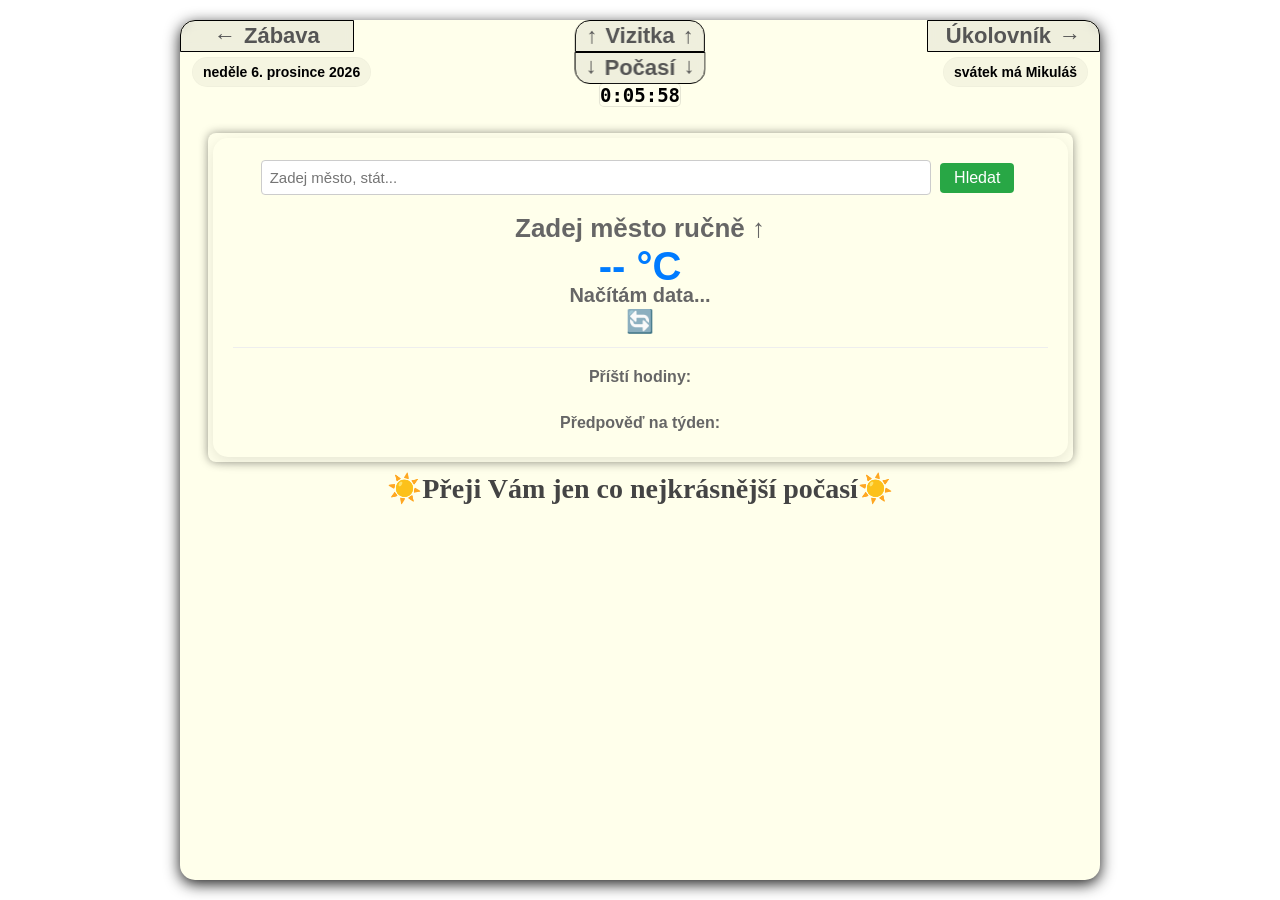
==== commit 7f5c8310: "Add files via upload" ====
--- a/pocasi.html
+++ b/pocasi.html
@@ -1,22 +1,22 @@
 <!DOCTYPE html>
 <html lang="cs">
 <head>
-    <meta charset="UTF-8">
-    <meta name="viewport" content="width=device-width, initial-scale=1.0">
-    <title>TB-Počasí</title>
-    <link rel="stylesheet" href="pocasi.css">
-    <!-- <link rel="manifest" href="manifest.json"> -->
-
-    <style>
-        body { font-family: sans-serif; display: flex; justify-content: center; background: #f0f0f0; }
-        #pocasi-box { 
-            background: white; padding: 20px; border-radius: 15px; 
-            box-shadow: 0 4px 15px rgba(0,0,0,0.1); text-align: center; min-width: 100px;
-        }
-        h2 { margin: 10px 0; color: #333; }
-        p { color: #666; margin: 5px 0; }
-        #teplota { font-size: 2.5rem; font-weight: bold; color: #007bff; }
-    </style>
+<meta charset="UTF-8">
+<meta name="viewport" content="width=device-width, initial-scale=1.0">
+<title>TB-Počasí</title>
+<link rel="stylesheet" href="pocasi.css">
+<!-- <link rel="manifest" href="manifest.json"> -->
+
+<style>
+    body { font-family: sans-serif; display: flex; justify-content: center; background: #f0f0f0; }
+    #pocasi-box { 
+        padding: 20px; border-radius: 15px; 
+        box-shadow: 0 4px 15px rgba(0,0,0,0.1); text-align: center; min-width: 100px;
+    }
+    h2 { margin: 10px 0; color: #333; }
+    p { color: #666; margin: 5px 0; }
+    #teplota { font-size: 2.5rem; font-weight: bold; color: #007bff; }
+</style>
 </head>
 
 <body>
@@ -218,21 +218,21 @@
             <img id="vlajka" src="" style="display:none; vertical-align: middle; margin-right: 8px; margin-top: -8px; width: 25px; border: 1px solid #ccc;"> 
         </p>
         <p id="obyvatele" style="font-size: 1rem; color: #777;"></p>
-        <div id="teplota">-- °C</div>
-        <p id="popis" style="font-size: 20px; font-weight: bold;" >Načítám data...</p>
-        <button onclick="ziskejPocasi()" style="border:none; background:none; cursor:pointer; font-size: 1.6rem; width: 50%; margin-left: auto; margin-right: auto;" title="Obnovit zjištěnou polohu">🔄 Obnovit</button>
+        <div id="teplota" style="margin-top: -5px;">-- °C</div>
+        <p id="popis" style="font-size: 20px; font-weight: bold; margin-top: -5px;" >Načítám data...</p>
+        <button onclick="ziskejPocasi()" style="border:none; background:none; cursor:pointer; font-size: 1.4rem; width: 50%; margin-left: auto; margin-right: auto; color: #777; margin-top: -10px;" title="Obnovit zjištěnou polohu">🔄</button>
     
-        <hr style="border: 0; border-top: 1px solid #eee; margin: 20px 0;">
+        <hr style="border: 0; border-top: 1px solid #eee; margin: 20px 0; margin-top: 1px;">
 
         <!-- Sekce pro hodiny (scrolluje se do strany) -->
         <p><strong>Příští hodiny:</strong></p>
-        <div id="hodiny-obal" style="display: flex; overflow-x: auto; gap: 10px; margin-top: 15px; max-width: 830px;">
+        <div id="hodiny-obal" style="display: flex; overflow-x: auto; gap: 10px; margin-top: 1px; max-width: 830px;">
             <!-- Sem skript vloží hodiny -->
         </div><br>
 
         <!-- Sekce pro dny -->
         <p><strong>Předpověď na týden:</strong></p>
-        <div id="dny-obal" style="margin-top: 15px;">
+        <div id="dny-obal" style="margin-top: 1px;">
             <!-- Sem skript vloží dny -->
         </div>
       </div>
--- a/pocasi.css
+++ b/pocasi.css
@@ -28,12 +28,12 @@
   box-shadow: 0 4px 12px rgba(0, 0, 0, 0.1);
 }
 .navigace-zabava:hover span {
-  transform: translateX(-15px); /* Šipka se lehce pohne doprava */
+  transform: translateX(-11px); /* Šipka se lehce pohne doprava */
 }
 
 .navigace-pocasi {
   position: absolute;
-  top: 23px;
+  top: 24px;
   left: 50%; 
   transform: translateX(-50%);
   padding: 2px 10px;
@@ -54,7 +54,7 @@
 }
 .navigace-pocasi span {
   transition: transform 0.3s ease;
-  margin-top: -2px;
+  margin-top: -4px;
 }
 /* Efekt při najetí myší */
 .navigace-pocasi:hover {
@@ -64,7 +64,7 @@
   box-shadow: 0 4px 12px rgba(0, 0, 0, 0.1);
 }
 .navigace-pocasi:hover span {
-  transform: translateY(-5px); /* Šipka se lehce pohne nahoru */
+  transform: translateY(3px); /* Šipka se lehce pohne nahoru */
 }
 
 .navigace-vizitka {
@@ -72,7 +72,7 @@
   top: 0px;
   left: 50%; 
   transform: translateX(-50%);
-  padding: 2px 10.6px;
+  padding: 2px 10.5px;
   background: rgba(102, 97, 97, 0.1); /* Jemné pozadí */
   backdrop-filter: blur(5px); /* Rozmazání pozadí (skleněný efekt) */
   border: 1px solid rgba(255, 255, 255, 0.2);
@@ -90,7 +90,7 @@
 }
 .navigace-vizitka span {
   transition: transform 0.3s ease;
-  margin-top: -5px;
+  margin-top: 0px;
 }
 /* Efekt při najetí myší */
 .navigace-vizitka:hover {
@@ -100,7 +100,7 @@
   box-shadow: 0 4px 12px rgba(0, 0, 0, 0.1);
 }
 .navigace-vizitka:hover span {
-  transform: translateY(3px); /* Šipka se lehce pohne dolu */
+  transform: translateY(-4px); /* Šipka se lehce pohne dolu */
 }
 
 .navigace-ukolovnik {
@@ -870,7 +870,7 @@
 }
 .navigace-pocasi {
     font-size: 22px;
-    top: 31px;
+    top: 32px;
 }
 .navigace-zabava:hover span {
   transform: translateX(-30px); /* Šipka se lehce pohne doprava */
@@ -989,7 +989,7 @@
 }
 .navigace-pocasi{
     font-size: 12px;
-    top: 20px;
+    top: 21px;
 }
 .kruh{
     margin-top: -40px;
@@ -1056,7 +1056,7 @@
 }
 .navigace-pocasi{
     font-size: 9px;
-    top: 16px;
+    top: 17px;
 }
 #datum-vlevo, #svatek-vpravo{
     margin-left: -6px;
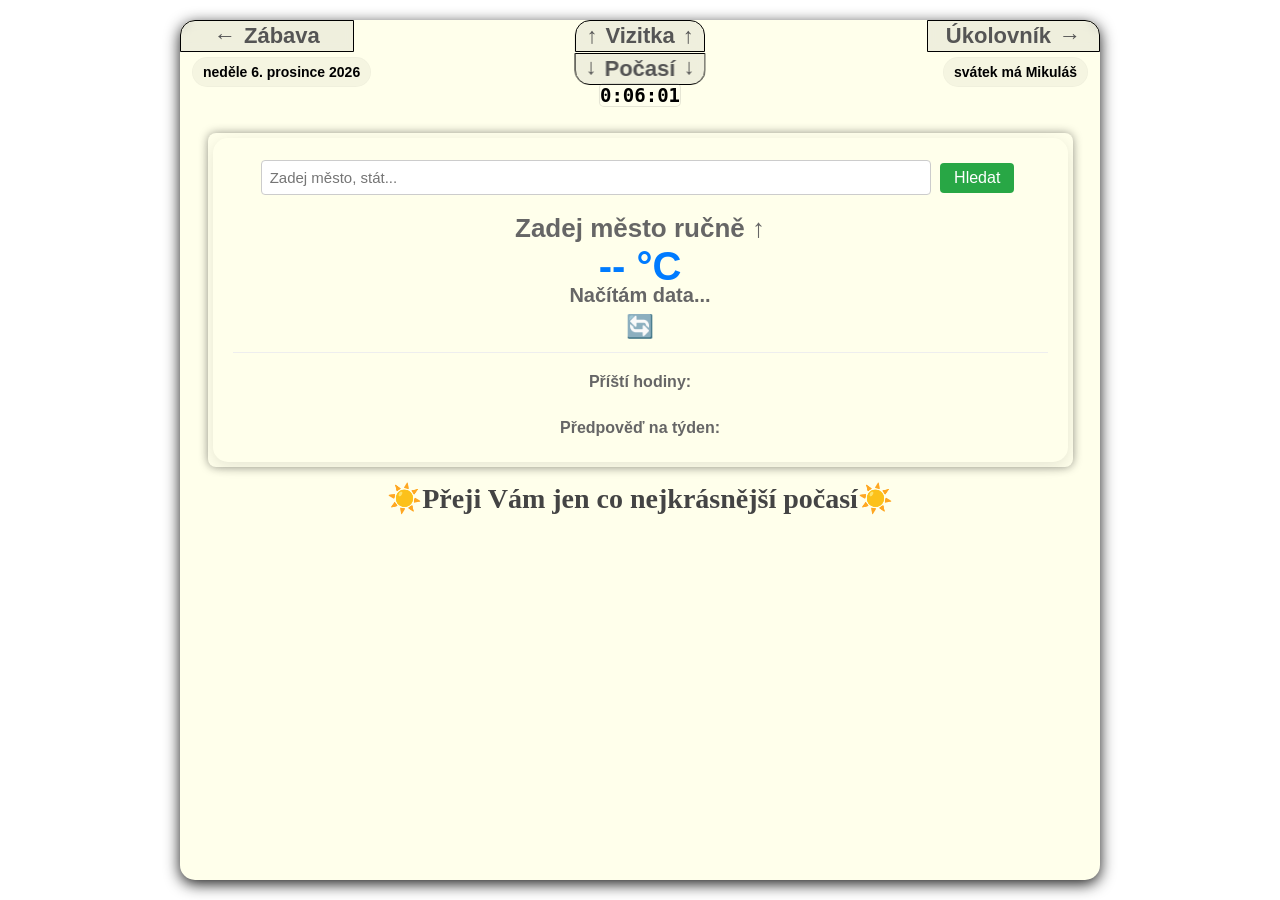
==== commit cd851aac: "Add files via upload" ====
--- a/pocasi.html
+++ b/pocasi.html
@@ -217,10 +217,10 @@
             <span id="lokace" style="font-size: 26px; font-weight: bold;">Zjišťuji polohu...</span>
             <img id="vlajka" src="" style="display:none; vertical-align: middle; margin-right: 8px; margin-top: -8px; width: 25px; border: 1px solid #ccc;"> 
         </p>
-        <p id="obyvatele" style="font-size: 1rem; color: #777;"></p>
+        <p id="obyvatele" style="font-size: 1.2rem; color: #777;"></p>
         <div id="teplota" style="margin-top: -5px;">-- °C</div>
         <p id="popis" style="font-size: 20px; font-weight: bold; margin-top: -5px;" >Načítám data...</p>
-        <button onclick="ziskejPocasi()" style="border:none; background:none; cursor:pointer; font-size: 1.4rem; width: 50%; margin-left: auto; margin-right: auto; color: #777; margin-top: -10px;" title="Obnovit zjištěnou polohu">🔄</button>
+        <button onclick="ziskejPocasi()" style="border:none; background:none; cursor:pointer; font-size: 1.4rem; width: 50%; margin-left: auto; margin-right: auto; color: #777; margin-top: -5px;" title="Obnovit zjištěnou polohu">🔄</button>
     
         <hr style="border: 0; border-top: 1px solid #eee; margin: 20px 0; margin-top: 1px;">
 
--- a/pocasi.css
+++ b/pocasi.css
@@ -72,7 +72,7 @@
   top: 0px;
   left: 50%; 
   transform: translateX(-50%);
-  padding: 2px 10.5px;
+  padding: 2px 10.4px;
   background: rgba(102, 97, 97, 0.1); /* Jemné pozadí */
   backdrop-filter: blur(5px); /* Rozmazání pozadí (skleněný efekt) */
   border: 1px solid rgba(255, 255, 255, 0.2);
@@ -794,7 +794,7 @@
     margin-top: 30px;
 }
 .rukopis{
-    margin-top: 10px;
+    margin-top: 15px;
     font-size: 28px;
 }
 .navigace-vizitka{
@@ -870,7 +870,7 @@
 }
 .navigace-pocasi {
     font-size: 22px;
-    top: 32px;
+    top: 32.5px;
 }
 .navigace-zabava:hover span {
   transform: translateX(-30px); /* Šipka se lehce pohne doprava */
@@ -921,7 +921,7 @@
     margin: 20px 0 20px 0;
     }
 .rukopis{
-    margin-top: 10px;
+    margin-top: 13px;
     font-size: 15px;
 }
 .kruh{
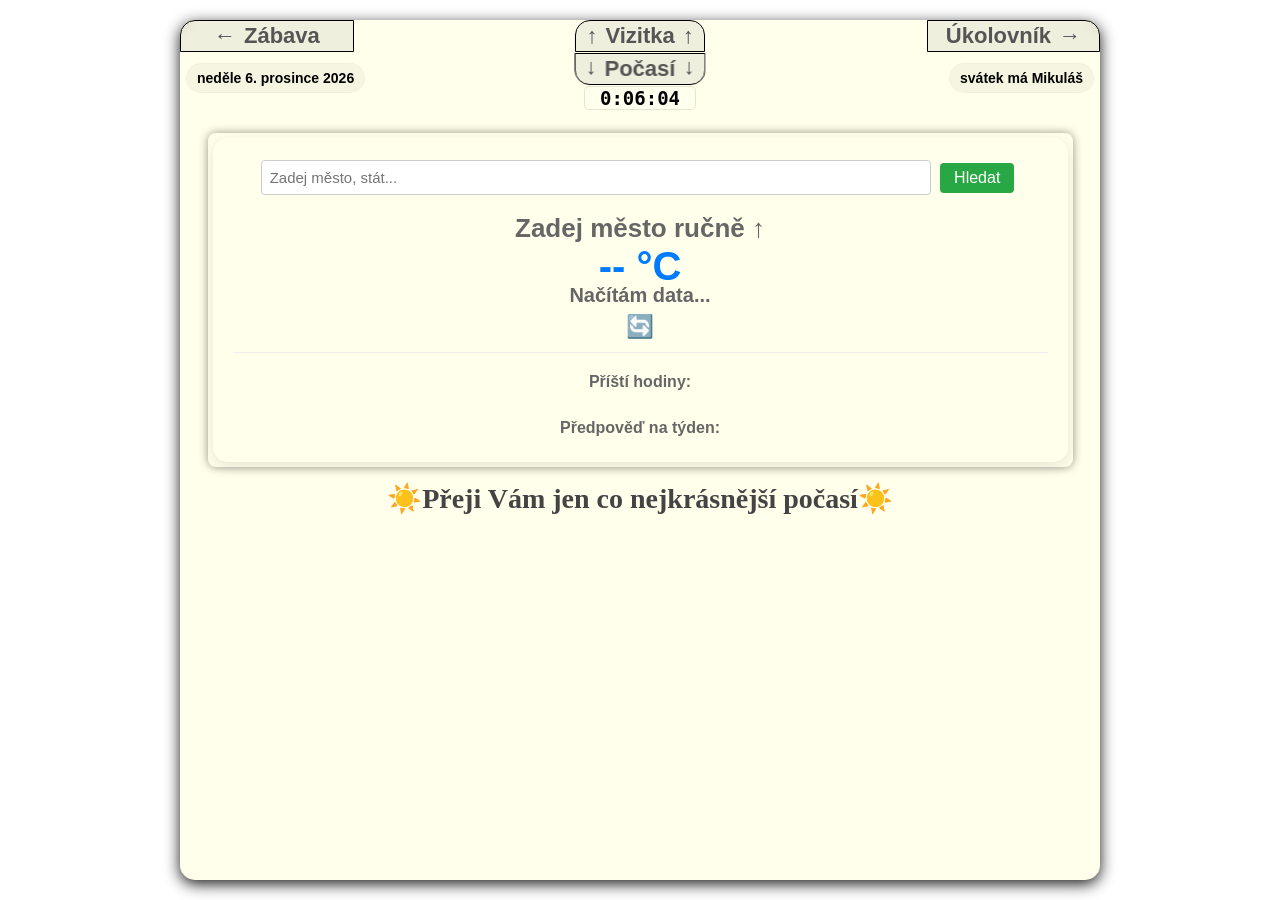
==== commit a09d3bf0: "Add files via upload" ====
--- a/pocasi.html
+++ b/pocasi.html
@@ -58,13 +58,13 @@
 
   <!-- HORNÍ LIŠTA -->
   <!-- Datum Vlevo -->
-  <div id="datum-vlevo" style="position: absolute; top: 33px; left: 12px; font-size: 13px; font-weight: bold;"></div>
+  <div id="datum-vlevo" style="position: absolute; top: 33px; left: 6px; font-size: 12px; font-weight: bold;"></div>
 
   <!-- Hodiny Uprostřed -->
   <div id="hodiny-stred" style="position: absolute; top: 50px; left: 50%; transform: translateX(-50%); font-size: 16px; font-weight: bold; font-family: monospace; padding: 0px; margin-top: 7px;"></div>
 
   <!-- Svátek Vpravo -->
-  <div id="svatek-vpravo" style="position: absolute; top: 33px; right: 12px; font-size: 13px; font-weight: bold;display: inline-block"></div>
+  <div id="svatek-vpravo" style="position: absolute; top: 33px; right: 6px; font-size: 12px; font-weight: bold;display: inline-block"></div>
 
   <!-- HLAVNÍ OBSAH (FLEX WRAPPER) -->
   <div class="flex-wrapper">
--- a/pocasi.css
+++ b/pocasi.css
@@ -837,14 +837,14 @@
 @media screen and (orientation: landscape) {    
 /* Sjednocení roviny a zvětšení písma */
 #datum-vlevo, #svatek-vpravo, #hodiny-stred {
-    top: 37px !important; /* Všechny posuneme do stejné výšky od horního okraje */
+    top: 43px !important; /* Všechny posuneme do stejné výšky od horního okraje */
     font-size: 14px !important; /* Zvětšíme písmo (původně bylo 13px a 16px) */
 }
 /* Úprava hodin, aby nebyly moc nalepené, pokud je text dlouhý */
 #hodiny-stred {
     font-size: 19px !important; /* Hodiny můžou být ještě o kousek dominantnější */
-    top: 56px !important; /* Všechny posuneme do stejné výšky od horního okraje */
-    padding: 0 0 !important;
+    top: 59px !important; /* Všechny posuneme do stejné výšky od horního okraje */
+    padding: 0 15px !important;
     left: 50% !important;
 }
 
@@ -901,6 +901,7 @@
     width: 95%;
     margin-top: 60px;
 }
+
 
 /* Úprava pro malé mobily (na stojato) */
 @media (max-width: 700px) {
@@ -913,8 +914,8 @@
     width: 26%; /* Roztáhnou se na celou šířku */
     margin: 2px 0; /* Jemné rozestupy pod sebou */
     font-size: 14px; /* Mírné zmenšení písma, aby se to vešlo */
-    padding: 5px;
-    }    
+    padding: 5px 13px;
+    }  
 .box {
     padding-top: 35px; /* Zvětšíme prostor nad vizitkou, protože lišta je teď vyšší */
     width: 86%;
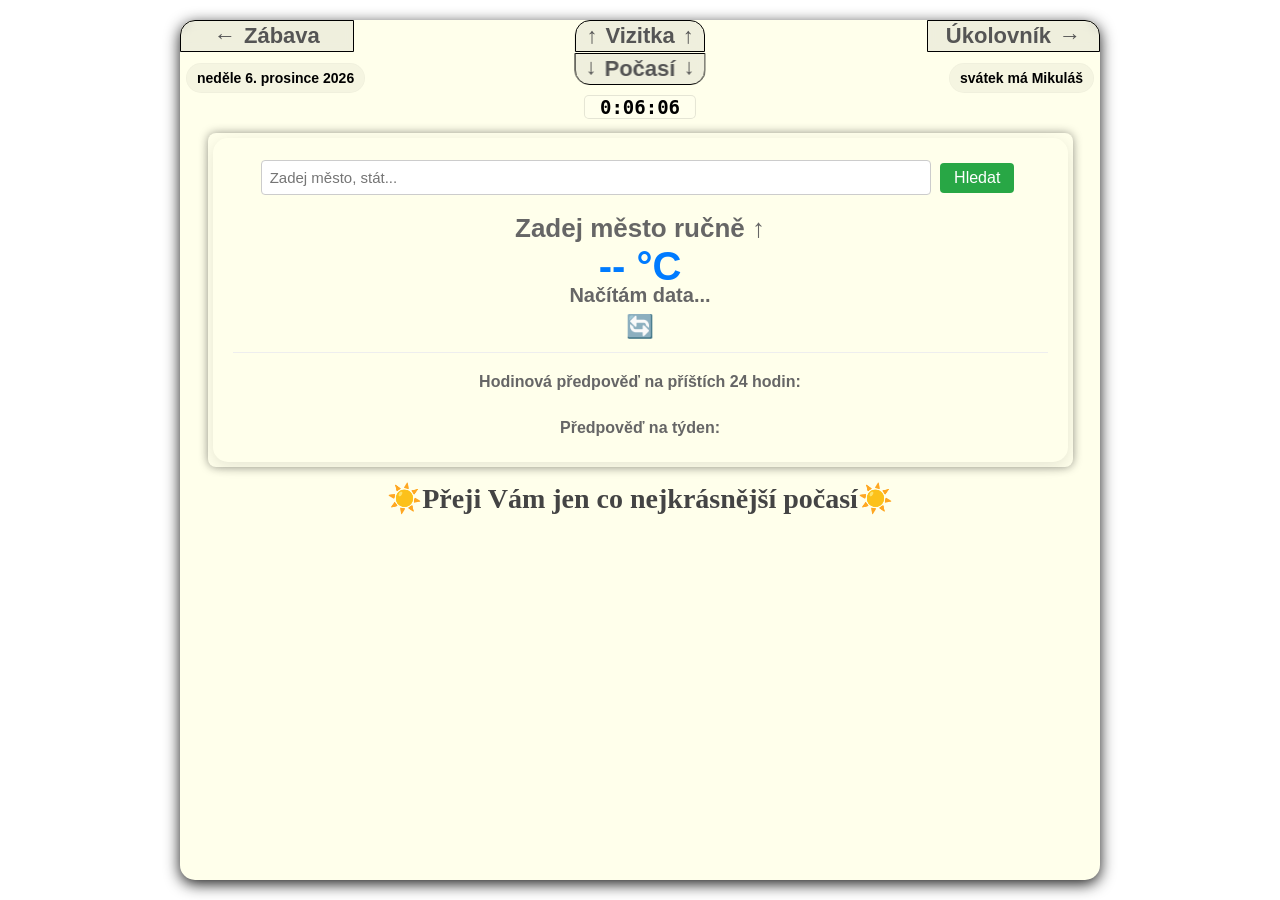
==== commit 19ab4a53: "Add files via upload" ====
--- a/pocasi.html
+++ b/pocasi.html
@@ -58,13 +58,13 @@
 
   <!-- HORNÍ LIŠTA -->
   <!-- Datum Vlevo -->
-  <div id="datum-vlevo" style="position: absolute; top: 33px; left: 6px; font-size: 12px; font-weight: bold;"></div>
+  <div id="datum-vlevo" style="position: absolute; top: 43px; left: 6px; font-size: 12px; font-weight: bold;"></div>
 
   <!-- Hodiny Uprostřed -->
-  <div id="hodiny-stred" style="position: absolute; top: 50px; left: 50%; transform: translateX(-50%); font-size: 16px; font-weight: bold; font-family: monospace; padding: 0px; margin-top: 7px;"></div>
+  <div id="hodiny-stred" style="position: absolute; top: 78px; left: 50%; transform: translateX(-50%); font-size: 16px; font-weight: bold; font-family: monospace; padding: 0px 21px; margin-top: 30px;"></div>
 
   <!-- Svátek Vpravo -->
-  <div id="svatek-vpravo" style="position: absolute; top: 33px; right: 6px; font-size: 12px; font-weight: bold;display: inline-block"></div>
+  <div id="svatek-vpravo" style="position: absolute; top: 43px; right: 6px; font-size: 12px; font-weight: bold;display: inline-block"></div>
 
   <!-- HLAVNÍ OBSAH (FLEX WRAPPER) -->
   <div class="flex-wrapper">
@@ -225,7 +225,7 @@
         <hr style="border: 0; border-top: 1px solid #eee; margin: 20px 0; margin-top: 1px;">
 
         <!-- Sekce pro hodiny (scrolluje se do strany) -->
-        <p><strong>Příští hodiny:</strong></p>
+        <p><strong>Hodinová předpověď na příštích 24 hodin:</strong></p>
         <div id="hodiny-obal" style="display: flex; overflow-x: auto; gap: 10px; margin-top: 1px; max-width: 830px;">
             <!-- Sem skript vloží hodiny -->
         </div><br>
--- a/pocasi.css
+++ b/pocasi.css
@@ -843,7 +843,7 @@
 /* Úprava hodin, aby nebyly moc nalepené, pokud je text dlouhý */
 #hodiny-stred {
     font-size: 19px !important; /* Hodiny můžou být ještě o kousek dominantnější */
-    top: 59px !important; /* Všechny posuneme do stejné výšky od horního okraje */
+    top: 45px !important; /* Všechny posuneme do stejné výšky od horního okraje */
     padding: 0 15px !important;
     left: 50% !important;
 }
@@ -930,7 +930,7 @@
 }
 .container {
     width: 95%;
-    margin-top: 60px;
+    margin-top: 105px;
 }
 }
 
@@ -963,7 +963,7 @@
 }
 .box{
     width: 85%;
-    margin: 15px 0 15px 0;
+    margin: 30px 0 15px 0;
 }
 .rukopis {
     font-size: 13px;
@@ -997,7 +997,7 @@
 }
 .container {
     width: 95%;
-    margin-top: 60px;
+    margin-top: 105px;
 }
 }
 
@@ -1030,7 +1030,7 @@
 }
 .box{
     width: 85%;
-    margin: 15px 0 15px 0;
+    margin: 90px 0 15px 0;
 }
 .rukopis {
     font-size: 8px;
@@ -1042,7 +1042,7 @@
 }
 #hodiny-stred{
     padding: 1px 21px;
-    margin-top: -4px;
+    margin-top: 5px;
 }
 .navigace-zabava{
     font-size: 9px;
@@ -1069,6 +1069,6 @@
 }
 .container {
     width: 95%;
-    margin-top: 60px;
+    margin-top: 105px;
 }
 }
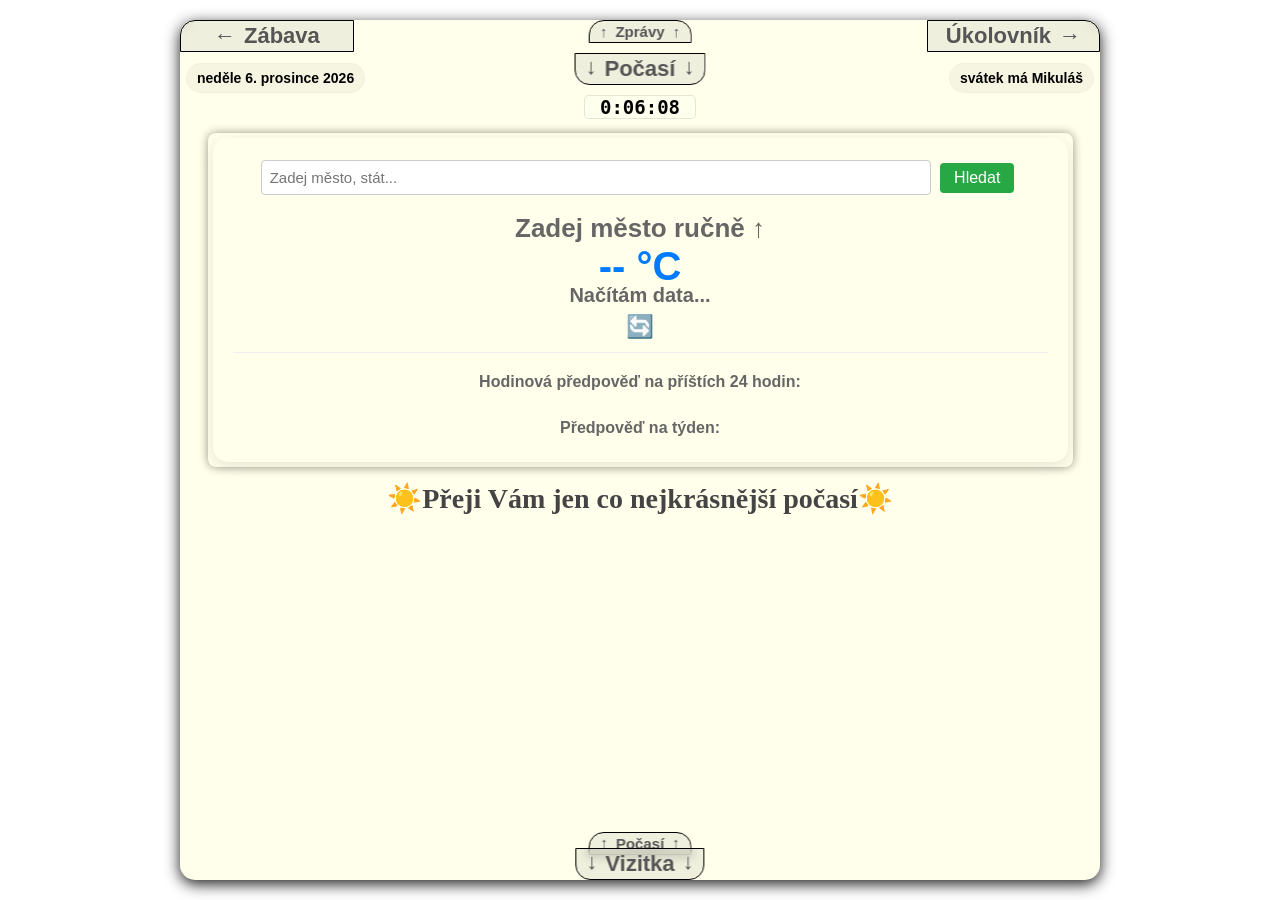
==== commit 7aebcf36: "Add files via upload" ====
--- a/pocasi.html
+++ b/pocasi.html
@@ -52,8 +52,14 @@
     <span>&darr;</span> Počasí <span>&darr;</span>
   </a>
 
+  <a href="zpravy.html" class="navigace-zpravy">
+    <span>&uarr;</span> Zprávy <span>&uarr;</span>
+  </a>
+  <a href="pocasi.html" class="navigace-pocasi2">
+    <span>&uarr;</span> Počasí <span>&uarr;</span>
+  </a>
   <a href="index.html" class="navigace-vizitka">
-    <span>&uarr;</span> Vizitka <span>&uarr;</span>
+    <span>&darr;</span> Vizitka <span>&darr;</span>
   </a>
 
   <!-- HORNÍ LIŠTA -->
--- a/pocasi.css
+++ b/pocasi.css
@@ -33,7 +33,7 @@
 
 .navigace-pocasi {
   position: absolute;
-  top: 24px;
+  top: 25px;
   left: 50%; 
   transform: translateX(-50%);
   padding: 2px 10px;
@@ -67,12 +67,12 @@
   transform: translateY(3px); /* Šipka se lehce pohne nahoru */
 }
 
-.navigace-vizitka {
+.navigace-zpravy {
   position: absolute;
   top: 0px;
   left: 50%; 
   transform: translateX(-50%);
-  padding: 2px 10.4px;
+  padding: 2px 10.2px;
   background: rgba(102, 97, 97, 0.1); /* Jemné pozadí */
   backdrop-filter: blur(5px); /* Rozmazání pozadí (skleněný efekt) */
   border: 1px solid rgba(255, 255, 255, 0.2);
@@ -88,18 +88,18 @@
   align-items: center;
   gap: 8px;
 }
-.navigace-vizitka span {
+.navigace-zpravy span {
   transition: transform 0.3s ease;
   margin-top: 0px;
 }
 /* Efekt při najetí myší */
-.navigace-vizitka:hover {
+.navigace-zpravy:hover {
   background: rgba(0, 123, 255, 0.1); /* Lehké modré podbarvení */
   border-color: #007bff;
   color: #007bff;
   box-shadow: 0 4px 12px rgba(0, 0, 0, 0.1);
 }
-.navigace-vizitka:hover span {
+.navigace-zpravy:hover span {
   transform: translateY(-4px); /* Šipka se lehce pohne dolu */
 }
 
@@ -134,6 +134,77 @@
 }
 .navigace-ukolovnik:hover span {
   transform: translateX(5px); /* Šipka se lehce pohne doprava */
+}
+.navigace-pocasi2 {
+  position: absolute;
+  bottom: 25px;
+  left: 50%; 
+  transform: translateX(-50%);
+  padding: 2px 10.7px;
+  background: rgba(102, 97, 97, 0.1); /* Jemné pozadí */
+  backdrop-filter: blur(5px); /* Rozmazání pozadí (skleněný efekt) */
+  border: 1px solid rgba(255, 255, 255, 0.2);
+  border-color: black;
+  border-top-left-radius: 15px;
+  border-top-right-radius: 15px; /* Kulaté rohy */
+  color: #555; /* Barvu si uprav podle svého designu */
+  text-decoration: none;
+  font-size: 15px;
+  font-weight: 600;
+  transition: all 0.3s ease; /* Plynulá animace */
+  display: flex;
+  align-items: center;
+  gap: 8px;
+}
+.navigace-pocasi2 span {
+  transition: transform 0.3s ease;
+  margin-top: -2px;
+}
+/* Efekt při najetí myší */
+.navigace-pocasi2:hover {
+  background: rgba(0, 123, 255, 0.1); /* Lehké modré podbarvení */
+  border-color: #007bff;
+  color: #007bff;
+  box-shadow: 0 4px 12px rgba(0, 0, 0, 0.1);
+}
+.navigace-pocasi2:hover span {
+  transform: translateY(-5px); /* Šipka se lehce pohne nahoru */
+}
+
+.navigace-vizitka {
+  position: absolute;
+  bottom: 0px;
+  left: 50%; 
+  transform: translateX(-50%);
+  padding: 2px 10px;
+  background: rgba(102, 97, 97, 0.1); /* Jemné pozadí */
+  backdrop-filter: blur(5px); /* Rozmazání pozadí (skleněný efekt) */
+  border: 1px solid rgba(255, 255, 255, 0.2);
+  border-color: black;
+  border-bottom-left-radius: 15px;
+  border-bottom-right-radius: 15px; /* Kulaté rohy */
+  color: #555; /* Barvu si uprav podle svého designu */
+  text-decoration: none;
+  font-size: 15px;
+  font-weight: 600;
+  transition: all 0.3s ease; /* Plynulá animace */
+  display: flex;
+  align-items: center;
+  gap: 8px;
+}
+.navigace-vizitka span {
+  transition: transform 0.3s ease;
+  margin-top: -5px;
+}
+/* Efekt při najetí myší */
+.navigace-vizitka:hover {
+  background: rgba(0, 123, 255, 0.1); /* Lehké modré podbarvení */
+  border-color: #007bff;
+  color: #007bff;
+  box-shadow: 0 4px 12px rgba(0, 0, 0, 0.1);
+}
+.navigace-vizitka:hover span {
+  transform: translateY(3px); /* Šipka se lehce pohne dolu */
 }
 
 /* Styl pro interaktivní hodiny */
@@ -306,7 +377,7 @@
     font-family: sans-serif;
     width: 95%; /* Na mobilu zabere skoro celou šířku */
     max-width: 800px; /* Ale na počítači se neroztáhne do nekonečna */ 
-    padding: 10px; 
+    padding: 80px 10px; 
     border-radius: 15px; 
     background: rgb(255, 255, 235); 
     box-shadow: 0 4px 15px rgba(0,0,0,0.9); 
@@ -799,7 +870,6 @@
 }
 .navigace-vizitka{
     font-size: 22px;
-    top: 0;
 }
 .navigace-ukolovnik{
     font-size: 22px;
@@ -858,7 +928,6 @@
 }
 .navigace-vizitka {
     font-size: 22px;
-    top: 0;
 }
 .navigace-ukolovnik {
     font-size: 22px;
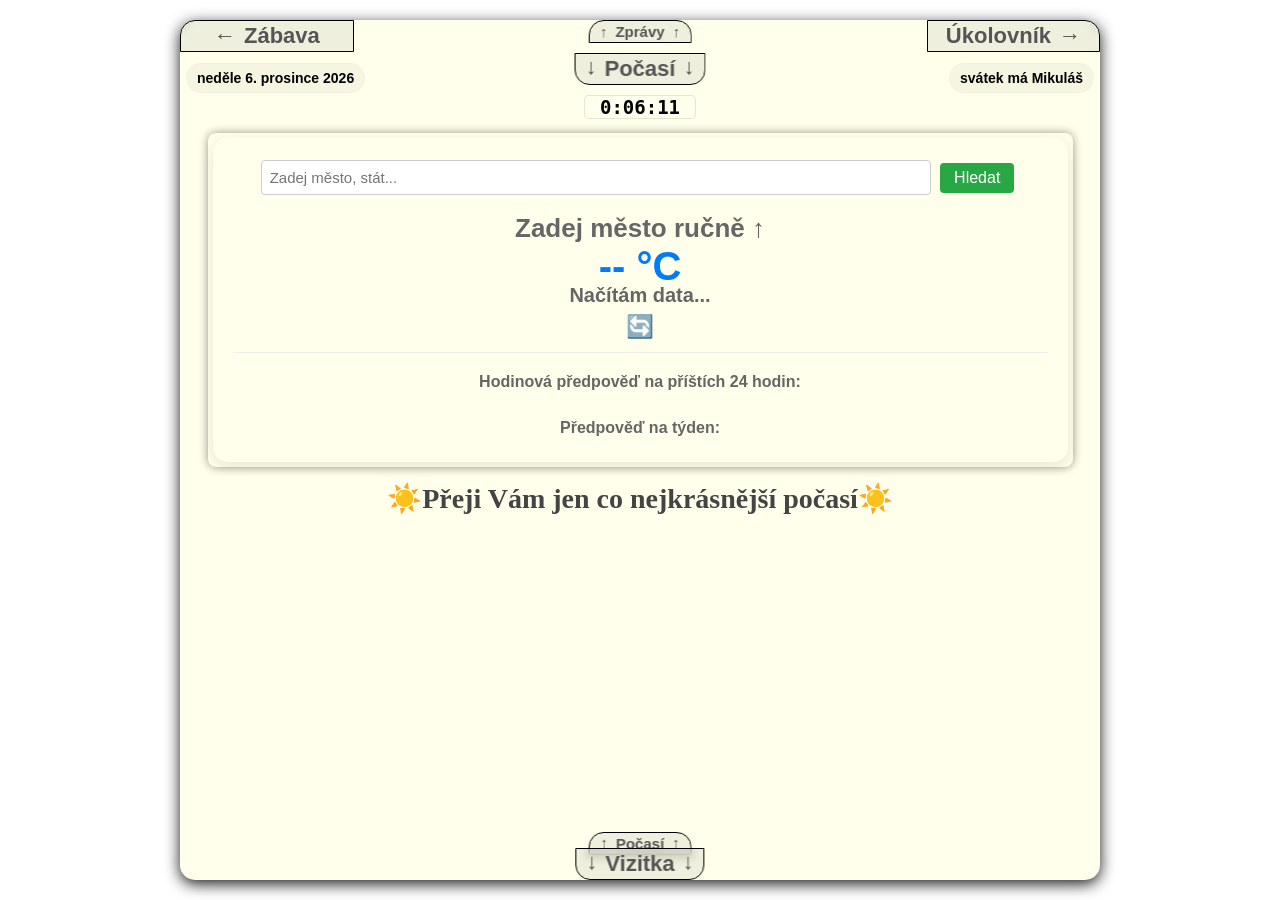
==== commit 163afd4b: "Add files via upload" ====
--- a/pocasi.html
+++ b/pocasi.html
@@ -249,7 +249,7 @@
   <h2 class="rukopis">☀️Přeji Vám jen co nejkrásnější počasí☀️</h2>
 </div> <!-- Konec HLAVNÍ CELÁ PLOCHA BOX -->
 
-<script src="pocasi.js"></script>
+<script src="pocasi.js?v=2.0"></script>
 <script>
   if ('serviceWorker' in navigator) {
     navigator.serviceWorker.register('sw.js')
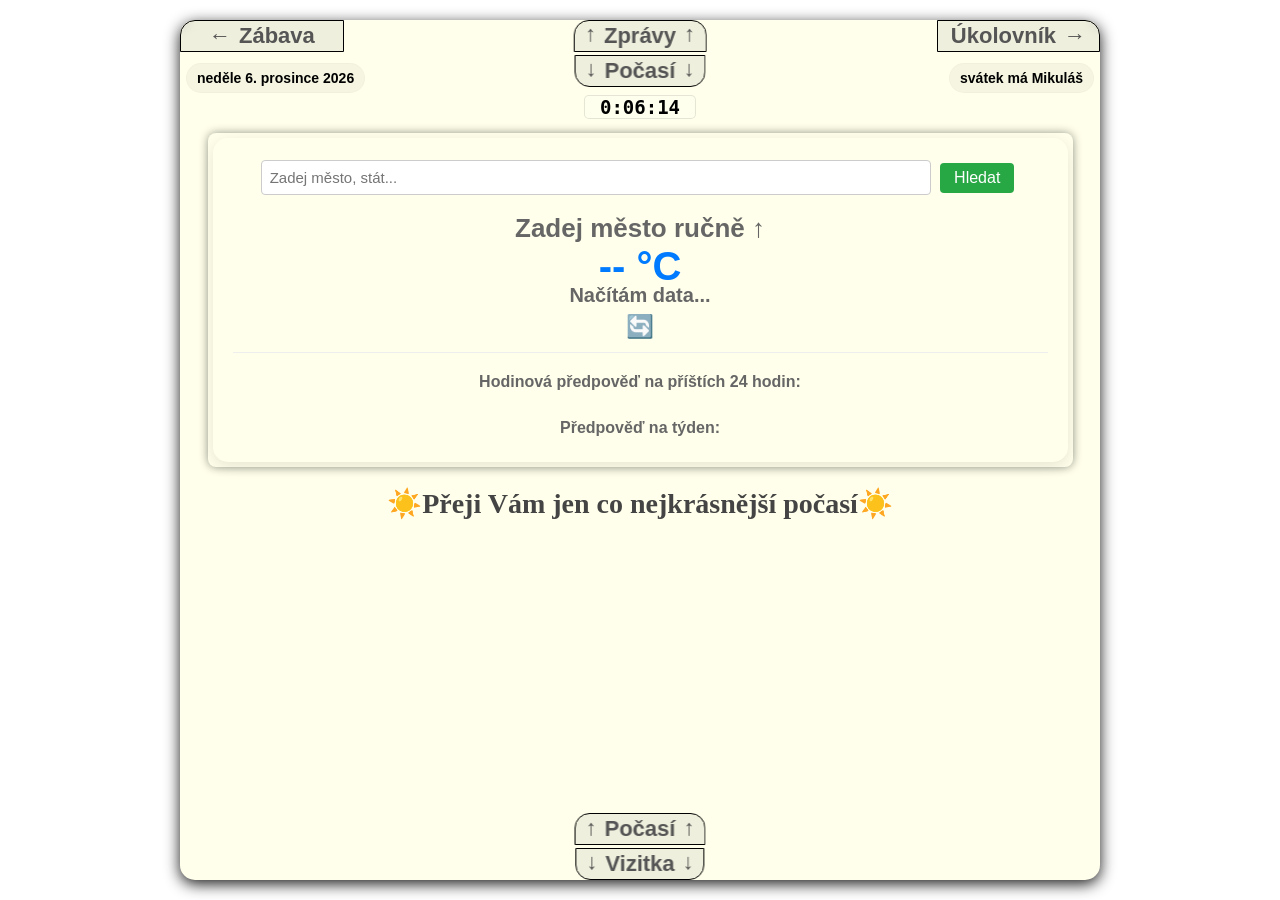
==== commit 0ad626f0: "Add files via upload" ====
--- a/pocasi.html
+++ b/pocasi.html
@@ -249,7 +249,7 @@
   <h2 class="rukopis">☀️Přeji Vám jen co nejkrásnější počasí☀️</h2>
 </div> <!-- Konec HLAVNÍ CELÁ PLOCHA BOX -->
 
-<script src="pocasi.js?v=2.0"></script>
+<script src="pocasi.js?v=2.1"></script>
 <script>
   if ('serviceWorker' in navigator) {
     navigator.serviceWorker.register('sw.js')
--- a/pocasi.css
+++ b/pocasi.css
@@ -2,7 +2,7 @@
   position: absolute;
   top: 0px;
   left: 0px;
-  padding: 2px 19px;
+  padding: 2px 17px;
   background: rgba(102, 97, 97, 0.1); /* Jemné pozadí */
   backdrop-filter: blur(5px); /* Rozmazání pozadí (skleněný efekt) */
   border: 1px solid rgba(255, 255, 255, 0.2);
@@ -33,7 +33,7 @@
 
 .navigace-pocasi {
   position: absolute;
-  top: 25px;
+  top: 26px;
   left: 50%; 
   transform: translateX(-50%);
   padding: 2px 10px;
@@ -90,7 +90,7 @@
 }
 .navigace-zpravy span {
   transition: transform 0.3s ease;
-  margin-top: 0px;
+  margin-top: -5px;
 }
 /* Efekt při najetí myší */
 .navigace-zpravy:hover {
@@ -100,14 +100,14 @@
   box-shadow: 0 4px 12px rgba(0, 0, 0, 0.1);
 }
 .navigace-zpravy:hover span {
-  transform: translateY(-4px); /* Šipka se lehce pohne dolu */
+  transform: translateY(-2px); /* Šipka se lehce pohne dolu */
 }
 
 .navigace-ukolovnik {
   position: absolute;
   top: 0px;
   right: 0px;
-  padding: 2px 9px;
+  padding: 2px 7px;
   background: rgba(102, 97, 97, 0.1); /* Jemné pozadí */
   backdrop-filter: blur(5px);           /* Rozmazání pozadí (skleněný efekt) */
   border: 1px solid rgba(255, 255, 255, 0.2);
@@ -137,10 +137,10 @@
 }
 .navigace-pocasi2 {
   position: absolute;
-  bottom: 25px;
+  bottom: 26px;
   left: 50%; 
   transform: translateX(-50%);
-  padding: 2px 10.7px;
+  padding: 2px 10px;
   background: rgba(102, 97, 97, 0.1); /* Jemné pozadí */
   backdrop-filter: blur(5px); /* Rozmazání pozadí (skleněný efekt) */
   border: 1px solid rgba(255, 255, 255, 0.2);
@@ -168,7 +168,7 @@
   box-shadow: 0 4px 12px rgba(0, 0, 0, 0.1);
 }
 .navigace-pocasi2:hover span {
-  transform: translateY(-5px); /* Šipka se lehce pohne nahoru */
+  transform: translateY(-3px); /* Šipka se lehce pohne nahoru */
 }
 
 .navigace-vizitka {
@@ -864,24 +864,6 @@
     width: 100%;
     margin-top: 30px;
 }
-.rukopis{
-    margin-top: 15px;
-    font-size: 28px;
-}
-.navigace-vizitka{
-    font-size: 22px;
-}
-.navigace-ukolovnik{
-    font-size: 22px;
-    padding: 2px 51px;
-}
-.navigace-zabava {
-    font-size: 22px;
-    padding: 2px 65.7px;
-}
-.navigace-pocasi {
-    font-size: 22px;
-}
 .kruh{
     margin-top: -95px;
 }
@@ -931,24 +913,35 @@
 }
 .navigace-ukolovnik {
     font-size: 22px;
-    padding: 2px 18px;
+    padding: 2px 13px;
 }
 .navigace-zabava {
     font-size: 22px;
-    padding: 2px 33px;
+    padding: 2px 28px;
 }
 .navigace-pocasi {
     font-size: 22px;
-    top: 32.5px;
+    top: 35px;
+}
+.navigace-pocasi2 {
+    font-size: 22px;
+    bottom: 35px;
+}
+.navigace-zpravy {
+    font-size: 22px;
 }
 .navigace-zabava:hover span {
-  transform: translateX(-30px); /* Šipka se lehce pohne doprava */
+  transform: translateX(-25px); /* Šipka se lehce pohne doprava */
 }
 .navigace-ukolovnik:hover span {
-  transform: translateX(15px); /* Šipka se lehce pohne doprava */
+  transform: translateX(10px); /* Šipka se lehce pohne doprava */
 }
 .kruh{
     margin-top: -45px;
+}
+.rukopis{
+    margin-top: 20px;
+    font-size: 28px;
 }
 
 }
@@ -991,7 +984,7 @@
     margin: 20px 0 20px 0;
     }
 .rukopis{
-    margin-top: 13px;
+    margin-top: 25px;
     font-size: 15px;
 }
 .kruh{
@@ -1031,12 +1024,13 @@
     top: 5px;
 }
 .box{
+    padding-top: 35px;
     width: 85%;
-    margin: 30px 0 15px 0;
+    margin: 20px 0 20px 0;
 }
 .rukopis {
     font-size: 13px;
-    margin-top: 10px;
+    margin-top: 40px;
 }
 h4.pridatNU-nadpis{
     font-size: 16px;
@@ -1046,27 +1040,34 @@
     padding: 1px 2px;
     margin-top: 2px;
 }
-.navigace-zabava{
-    font-size: 12px;
-    padding: 2px 17px;
-}
-.navigace-ukolovnik{
-    font-size: 12px;
-}
-.navigace-vizitka{
-    font-size: 12px;
-    top: 0;
-}
-.navigace-pocasi{
-    font-size: 12px;
-    top: 21px;
-}
 .kruh{
     margin-top: -40px;
 }
 .container {
     width: 95%;
     margin-top: 105px;
+}
+.navigace-zabava {
+    font-size: 12px;
+    padding: 2px 16px
+}
+.navigace-zpravy {
+    font-size: 12px;
+}
+.navigace-pocasi {
+    font-size: 12px;
+    top: 22px;
+}
+.navigace-ukolovnik {
+    font-size: 12px;
+    padding: 2px 7.8px;
+}
+.navigace-pocasi2 {
+    font-size: 12px;
+    bottom: 22px;
+}
+.navigace-vizitka {
+    font-size: 12px;
 }
 }
 
@@ -1098,12 +1099,13 @@
     top: 5px;
 }
 .box{
+    padding-top: 35px;
     width: 85%;
-    margin: 90px 0 15px 0;
+    margin: 20px 0 20px 0;
 }
 .rukopis {
     font-size: 8px;
-    margin-top: 10px;
+    margin-top: 50px;
 }
 h4.pridatNU-nadpis{
     font-size: 16px;
@@ -1112,21 +1114,6 @@
 #hodiny-stred{
     padding: 1px 21px;
     margin-top: 5px;
-}
-.navigace-zabava{
-    font-size: 9px;
-    padding: 2px 15px;
-}
-.navigace-ukolovnik{
-    font-size: 9px;
-}
-.navigace-vizitka{
-    font-size: 9px;
-    top: 0px;
-}
-.navigace-pocasi{
-    font-size: 9px;
-    top: 17px;
 }
 #datum-vlevo, #svatek-vpravo{
     margin-left: -6px;
@@ -1140,4 +1127,24 @@
     width: 95%;
     margin-top: 105px;
 }
+.navigace-zabava {
+    font-size: 9px;
+}
+.navigace-zpravy {
+    font-size: 9px;
+}
+.navigace-pocasi {
+    font-size: 9px;
+    top: 18px;
+}
+.navigace-ukolovnik {
+    font-size: 9px;
+}
+.navigace-pocasi2 {
+    font-size: 9px;
+    bottom: 18px;
+}
+.navigace-vizitka {
+    font-size: 9px;
+}
 }
